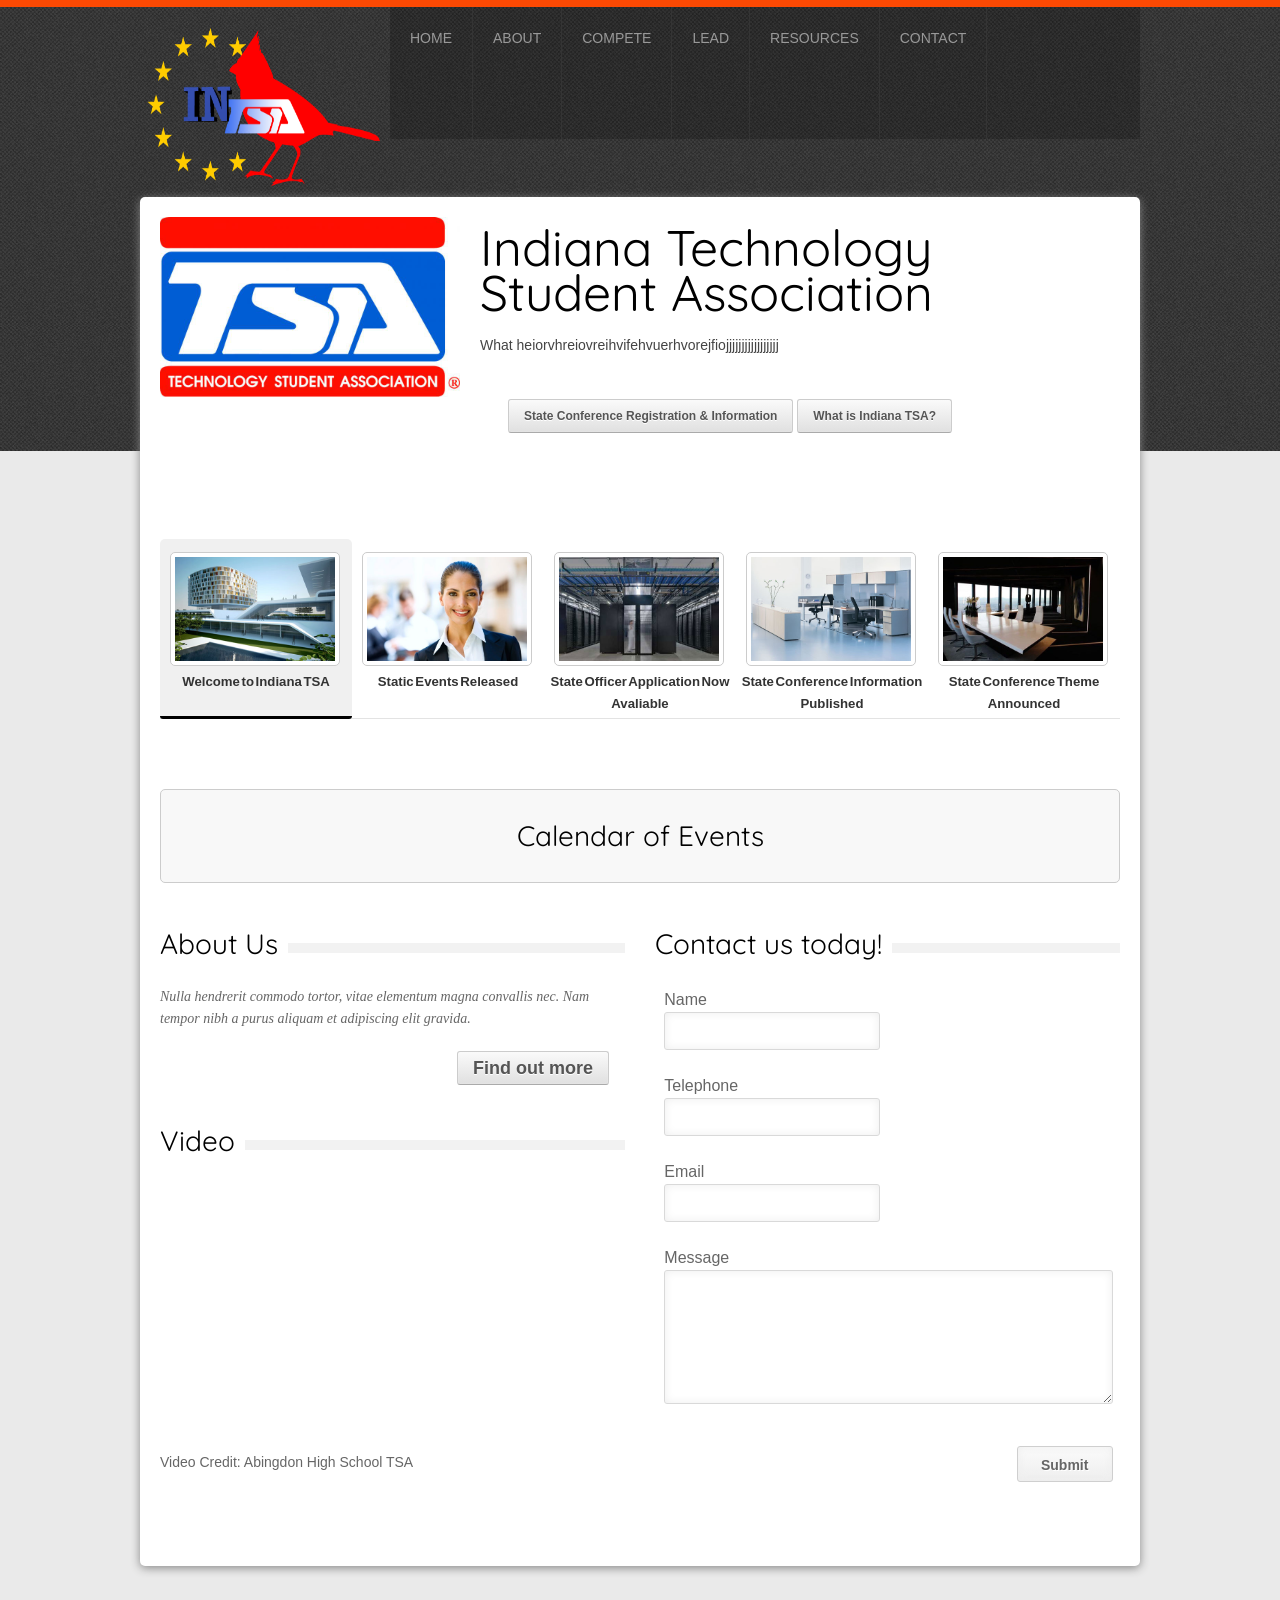
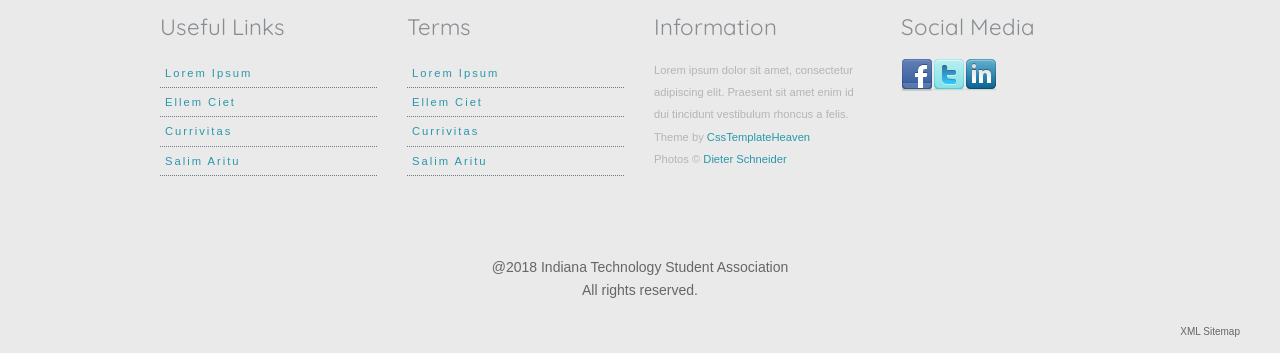
==== index.html @ 18008f8f "Test" ====
<!DOCTYPE HTML>
<head>
<title>Indiana TSA | Home</title>
<meta charset="utf-8">
<!-- Google Fonts -->
<link href='http://fonts.googleapis.com/css?family=Quicksand' rel='stylesheet' type='text/css'>
<!-- CSS Files -->
<link rel="stylesheet" type="text/css" media="screen" href="style.css">
<link rel="stylesheet" type="text/css" media="screen" href="menu/css/simple_menu.css">
<!-- Contact Form -->
<link href="contact_form/css/style.css" media="screen" rel="stylesheet" type="text/css">
<!-- JS Files -->
<script src="js/jquery.tools.min.js"></script>
<script>
$(function () {
    $("#prod_nav ul").tabs("#panes > div", {
        effect: 'fade',
        fadeOutSpeed: 400
    });
});
</script>
<script>
$(document).ready(function () {
    $(".pane-list li").click(function () {
        window.location = $(this).find("a").attr("href");
        return false;
    });

});
</script>
</head>
<body>
<div class="header">
  <div id="site_title"><a href="index.html"><img src="img/Cardinal_Indiana_TSAlogo.png" alt="" width="200" height="160" id="Logo"></a></div>
  <!-- Main Menu -->
  <ol id="menu">
    <li class="active_menu_item"><a href="index.html">Home</a>
      <!-- sub menu -->
      <ol>
        <li><a href="nivo.html">Latest News</a></li>
        <li><a href="ei-slider.html">Calendar of Events</a></li>
      </ol>
    </li>
    <!-- END sub menu -->
    <li><a href="#">About</a>
      <!-- sub menu -->
      <ol>
        <li><a href="magazine.html">What is TSA?</a></li>
        <li><a href="blog.html">How do I join TSA?</a></li>
      </ol>
    </li>
    <!-- END sub menu -->
  
	   <li><a href="#">Compete</a>
      <!-- sub menu -->
      <ol>
        <li><a href="magazine.html">Conference Information</a></li>
		<li><a href="columns.html">Registration</a></li>
        <li><a href="blog.html">Competitve Events</a></li>
        <li><a href="full-width.html">Dress Code</a></li>
        <li><a href="columns.html">Static Event Portal</a></li>
	    <li><a href="columns.html">Fall Rally</a></li>
      </ol>
    </li>
    <li><a href="#">Lead</a>
      <!-- sub menu -->
      <ol>
        <li><a href="gallery-simple.html">State Officer Team</a></li>
        <li><a href="portfolio.html">Leadership Initiatives</a></li>
        <li><a href="gallery-fader.html">Become an Officer</a></li>
      </ol>
    </li>
    <!-- END sub menu -->
	    <li><a href="contact.html">Resources</a></li>
    <li><a href="contact.html">Contact</a></li>
  </ol>
</div>
<!-- END header -->
<div id="container">
  <!-- tab panes -->
  <div id="prod_wrapper">
    <div id="panes">
      <div> <img src="img/Regular_TSA.jpg" alt="" width="300">
        <h2 id="maintitle">Indiana Technology<br> <br> Student Association </h2>
        <p>What heiorvhreiovreihvifehvuerhvorejfiojjjjjjjjjjjjjjjjj </p>
		 <br>
        <p style="text-align:center; margin-left:195px;"><a href="#" class="button">State Conference Registration & Information</a> <a href="#" class="button">What is Indiana TSA?</a></p>

		  
      </div>
      <div> <img src="img/demo/2.jpg" alt="">
        <h2>Meet Our Team</h2>
        <p>Nulla hendrerit commodo tortor, vitae elementum magna convallis nec. Nam tempor nibh a purus aliquam et adipiscing elit gravida. Ut vitae nunc a libero volutpat gravida. Nullam egestas mi sit amet dui scelerisque eu laoreet nisi ultrices. Ut vitae nunc a libero volutpat gravida. Nam tempor nibh a purus aliquam. </p>
        <p style="text-align:right; margin-right: 16px"><a href="#" class="button">More Info</a> <a href="#" class="button">Buy Now</a></p>
      </div>
      <div> <img src="img/demo/3.jpg" alt="">
        <h2>Mauris elementum</h2>
        <p>Nulla hendrerit commodo tortor, vitae elementum magna convallis nec. Nam tempor nibh a purus aliquam et adipiscing elit gravida. Ut vitae nunc a libero volutpat gravida. Nullam egestas mi sit amet dui scelerisque eu laoreet nisi ultrices. Ut vitae nunc a libero volutpat gravida. Nam tempor nibh a purus aliquam. </p>
        <p style="text-align:right; margin-right: 16px"><a href="#" class="button">More Info</a> <a href="#" class="button">Buy Now</a></p>
      </div>
      <div> <img src="img/demo/4.jpg" alt="">
        <h2>Nam tempor nibh</h2>
        <p>Nulla hendrerit commodo tortor, vitae elementum magna convallis nec. Nam tempor nibh a purus aliquam et adipiscing elit gravida. Ut vitae nunc a libero volutpat gravida. Nullam egestas mi sit amet dui scelerisque eu laoreet nisi ultrices. Ut vitae nunc a libero volutpat gravida. Nam tempor nibh a purus aliquam. </p>
        <p style="text-align:right; margin-right: 16px"><a href="#" class="button">More Info</a> <a href="#" class="button">Buy Now</a></p>
      </div>
      <div> <img src="img/demo/5.jpg" alt="">
        <h2>Supercar</h2>
        <p>Nulla hendrerit commodo tortor, vitae elementum magna convallis nec. Nam tempor nibh a purus aliquam et adipiscing elit gravida. Ut vitae nunc a libero volutpat gravida. Nullam egestas mi sit amet dui scelerisque eu laoreet nisi ultrices. Ut vitae nunc a libero volutpat gravida. Nam tempor nibh a purus aliquam. </p>
        <p style="text-align:right; margin-right: 16px"><a href="#" class="button">More Info</a> <a href="#" class="button">Buy Now</a></p>
      </div>
    </div>
    <!-- END tab panes -->
    <br clear="all">
    <!-- navigator -->
    <div id="prod_nav">
      <ul>
        <li><a href="#"><img src="img/demo/1.jpg" width="160" alt=""><strong>Welcome to Indiana TSA</strong> </a></li>
        <li><a href="#"><img src="img/demo/2.jpg" width="160" alt=""><strong>Static Events Released</strong> </a></li>
        <li><a href="#"><img src="img/demo/3.jpg" width="160" alt=""><strong>State Officer Application Now Avaliable</strong> </a></li>
        <li><a href="#"><img src="img/demo/4.jpg" width="160" alt=""><strong>State Conference Information Published</strong> </a></li>
        <li><a href="#"><img src="img/demo/5.jpg" width="160" alt=""><strong>State Conference Theme Announced</strong> </a></li>
      </ul>
    </div>
    <!-- END navigator -->
  </div>
  <!-- END prod wrapper -->
  <div style="clear:both"></div>
<div style="clear:both"></div>
  <div class="box_highlight" style="margin-top:40px">
    <h2 style="text-align:center">Calendar of Events</h2>
  </div>
	
	<!-- Acordian --> 
	
  <div class="one-half">
    <div class="heading_bg">
      <h2>About Us</h2>
    </div>
    <blockquote>Nulla hendrerit commodo tortor, vitae elementum magna convallis nec. Nam tempor nibh a purus aliquam et adipiscing elit gravida. </blockquote>
    <p style="text-align:right; margin-right: 16px; margin-bottom: 15px"><a href="#" class="button" style="font-size: 18px">Find out more</a></p>
    <div class="heading_bg">
      <h2>Video</h2>
    </div>
    <iframe width="465" height="262" src="https://www.youtube.com/embed/wPaNUiWEIts?rel=0" frameborder="0" allow="autoplay; encrypted-media" allowfullscreen></iframe>
	  <p>Video Credit: Abingdon High School TSA</p>
  </div>
  <div class="one-half last">
    <div class="heading_bg">
      <h2>Contact us today!</h2>
    </div>
    <form action="#" class="TTWForm" method="post">
      <div id="field1-container" class="field f_50">
        <label for="field1">Name</label>
        <input name="name" id="field1" type="text">
      </div>
      <div id="field2-container" class="field f_50">
        <label for="field2">Telephone</label>
        <input name="tel" id="field2" type="text">
      </div>
      <div id="field5-container" class="field f_50">
        <label for="field5">Email</label>
        <input name="email" id="field5" type="email">
      </div>
      <div id="field4-container" class="field f_100">
        <label for="field4">Message</label>
        <textarea rows="5" cols="20" name="message" id="field4"></textarea>
      </div>
      <div id="form-submit" class="field f_100 clearfix submit">
        <input value="Submit" type="submit">
      </div>
    </form>
  </div>
  <div style="clear:both; height: 40px"></div>
</div>
<!-- END container -->
<div id="footer">
  <!-- First Column -->
  <div class="one-fourth">
    <h3>Useful Links</h3>
    <ul class="footer_links">
      <li><a href="#">Lorem Ipsum</a></li>
      <li><a href="#">Ellem Ciet</a></li>
      <li><a href="#">Currivitas</a></li>
      <li><a href="#">Salim Aritu</a></li>
    </ul>
  </div>
  <!-- Second Column -->
  <div class="one-fourth">
    <h3>Terms</h3>
    <ul class="footer_links">
      <li><a href="#">Lorem Ipsum</a></li>
      <li><a href="#">Ellem Ciet</a></li>
      <li><a href="#">Currivitas</a></li>
      <li><a href="#">Salim Aritu</a></li>
    </ul>
  </div>
  <!-- Third Column -->
  <div class="one-fourth">
    <h3>Information</h3>
    Lorem ipsum dolor sit amet, consectetur adipiscing elit. Praesent sit amet enim id dui tincidunt vestibulum rhoncus a felis.
    <div id="social_icons"> Theme by <a href="http://www.csstemplateheaven.com">CssTemplateHeaven</a><br>
      Photos © <a href="http://dieterschneider.net">Dieter Schneider</a> </div>
  </div>
  <!-- Fourth Column -->
  <div class="one-fourth last">
    <h3>Social Media</h3>
    <img src="img/icon_fb.png" alt=""><img src="img/icon_twitter.png" alt=""><img src="img/icon_in.png" alt=""> </div>
  <div style="clear:both"></div>
</div>
<div> 
	<p style="text-align:center">@2018 Indiana Technology Student Association <br>All rights reserved.</p>
	<p style="font-size:10px; float:right; padding-right:40px;">XML Sitemap</p>
</div>
<div class="end-of-footer">
	 
</div>
<!-- END footer -->
</body>
</html>
---- style.css ----
@charset /* Reset defaults (no need to edit)*/ "utf-8";html,body,div,span,applet,object,iframe,h1,h2,h3,h4,h5,h6,p,blockquote,pre,a,abbr,acronym,address,big,cite,code,del,dfn,em,font,img,ins,kbd,q,s,samp,small,strike,strong,sub,sup,tt,var,dl,dt,dd,ol,ul,li,fieldset,form,label,legend,table,caption,tbody,tfoot,thead,tr,th,td{margin:0;padding:0;border:0;outline:0;font-weight:inherit;font-style:inherit;font-family:inherit;vertical-align:baseline}:focus{outline:0}ol,ul,li{list-style-type:none}table{border-collapse:separate;border-spacing:0}caption,th,td{text-align:left;font-weight:400}
/* End Reset defaults (no need to edit above this line)*/

/*Import Custom Styles */

/**************************** Site Structure *****************************/

html {
	font-size: 100%;
}


body {	font-family: Arial, Helvetica, sans-serif;
		font-size: .875em;
	    line-height: 1.6em;
		border-top: 7px solid #fc4903;
		background: #eaeaea url(img/body_bg.png) repeat-x;
		color: #666;
}
 
#container {
	font-size: 1em;
	width:960px;
	background: #FFF;
	box-shadow: 0px 2px 10px #888888;
	border-radius: 5px;
	/* 
	border-top-left-radius: 5px;
	border-top-right-radius: 5px;
	*/
	padding: 20px;
	margin: auto;
	position: relative;
	clear: both
}

.header {
	width: 1000px;
	margin: auto;
}

#site_title {float: left; padding-top: 20px; padding-left:0px}
#site_title img {float: left}

#social_icons {

}

.wrap-articles {margin-left: -30px;}

.post-box {width: 388px; background: #f0f0f0; float: left; border: 1px solid #CCC;
           position: relative;
			border-radius: 5px; 
			-webkit-border-radius: 5px; 
			box-shadow: 5px 5px 5px #888888;
			height: 200px; 
			padding: 10px 22px; 
			margin: 0 0 30px 30px
}

.tab_article {margin: 20px 0; clear:both}

.tab_article img {float: left; width: 50px; height: 50px; margin-right: 12px}

.tab_article p {overflow: hidden; padding: 0; font-size: .9em; line-height:normal; font-style: italic}

.tab_article h3 {height: 30px}

.sidebar_right {float: right; width:300px}


#footer { font-size: .8em;
		  width: 960px;
		  margin: 0 auto 20px;
		  padding: 30px 20px 50px; 
		  clear: both; 
		  color: #b2b5b9;

}



/**************************** Typography *****************************/


.no_display {display: none;}

h1, h2, h3, h4 { font-family: 'Quicksand', sans-serif; } 

h1 {font-size: 34px;  padding: 20px 0; color: #000 }

h2, h3 {margin: 20px 0; color: #000; font-weight: normal; text-transform:normal}

h2 {font-size: 2em}

h3 {font-size: 2em}

h4 {font-size: 1.2em; font-weight: 700}

.heading_bg {background: url(img/heading_bg.png) repeat-x 0 30px }

.heading_bg h1, 
.heading_bg h2, 
.heading_bg h3, 
.heading_bg h4 {background: #FFF; padding-right: 10px; display: inline-block}

#footer h3 {color: #888d92}


p {
	padding: 10px 0;
	font-size: 1em;
}

.post_meta {padding-bottom: 5px 3px}

.post_meta li {display: inline-block; font-family:Georgia, "Times New Roman", Times, serif; font-style:italic; font-size: 12px; height: 16px; line-height:16px; padding-left: 22px; margin-right: 15px}

.post_meta_admin {background: url("img/sprite.png") no-repeat 0 -64px}
.post_meta_date{background: url("img/sprite.png") no-repeat 0 -80px}
.post_meta_comments{background: url("img/sprite.png") no-repeat 0 0}

.excerpt {font-size: 1.4em; border-top: 1px dotted #999; border-bottom: 1px dotted #999; padding: 30px;}


small {font-family: Georgia, "Times New Roman", Times, serif; color: #999}

strong {font-weight: bold; font-size: 1.2em}

em {font-style: italic;}

a {color: #2997AB; text-decoration: none}


#container ul li {list-style:none}
#container ol li {list-style: none}

blockquote {font-family:Georgia, "Times New Roman", Times, serif; font-style: italic; margin: 10px 0}

/* Lists *

dt {font-size: 1.4em;}
dd {margin-bottom: 30px; font-size: 1em; color: gray; border-bottom: 1px dotted gray; padding-bottom: 30px;}

/**************************** Tables *****************************/

table {
	background:#eaeaea;
	font-family: Arial, Helvetica, sans-serif;
	width: 100%;
	font-size: 12px;
	margin:20px 0;
	border-collapse: separate;
	border:#ccc 1px solid;
	-moz-border-radius:5px;
	-webkit-border-radius:5px;
	border-radius:5px;
	-moz-box-shadow:0 3px 6px rgba(0, 0, 0, 0.4);
	box-shadow:0 3px 6px rgba(0, 0, 0, 0.4)
}
	
table th {padding:14px 20px; text-transform:uppercase; font-weight: bold}

table td {
   background-image: -moz-linear-gradient(top, #fafafa, #E0E0E0);
   background-image: -webkit-gradient(linear, 0% 0%, 0% 100%, from(#fafafa), to(#E0E0E0));
   background-image: -webkit-linear-gradient(top, #fafafa, #E0E0E0); 
   background-image: -ms-linear-gradient(top, #fafafa, #E0E0E0);
   background-image: -o-linear-gradient(top, #fafafa, #E0E0E0);
   filter: progid:DXImageTransform.Microsoft.gradient(startColorstr='#fafafa', endColorstr='#E0E0E0');
   padding: 14px 20px
}

.featured-column {}


table tr:last-child td:first-child {
	-moz-border-radius-bottomleft: 5px;
	-webkit-border-bottom-left-radius: 5px;
	border-bottom-left-radius: 5px}
	
table tr:last-child td:last-child {
	-moz-border-radius-bottomright: 5px;
	-webkit-border-bottom-right-radius:5px;
	border-bottom-right-radius: 5px}

/**************************** Forms *****************************/




/**************************** Gallery *****************************/

#gallery {

	margin-left: -13px;
	overflow: auto;
	padding-bottom: 18px;
	position:static;
}

.float_left {
	float: left;
	background: #1A1A1A;
	height: 170px;
	width: 175px;
	border: 1px solid #CCC;
	box-shadow: 3px 3px 3px #e3e3e3;
	margin: 0px 0px 13px 13px;
	padding-top: 9px;
	text-align: center;
}

.center {margin: auto;}

#no_gallery_found {width: 798; padding: 50px; margin: auto; background: red; border: 10px solid white}



#navcontainer_gallery
{
padding-left: 0;
margin-left: 0;
background: #1d232c;
color: White;
float: left;
width: 100%;
font-family: arial, helvetica, sans-serif;
}

#navcontainer_gallery li
{
display: inline;
padding: .5em 1em;
background: #0404040;
color: White;
text-decoration: none;
float: left;
border-right: 1px solid #101010;
}

#navcontainer_gallery li a
{

color: White;
text-decoration: none;
}

#navcontainer_gallery ul li a:hover
{
background-color: #369;
color: #fff;
}

/************************** Dim Lights **************************************/

        #movie {position:relative; z-index:102;}
		
        #description { float:left; width:320px;border:solid 1px #dcdcdc; padding: 10px 20px;}
		
        #command { position:relative; height:0px; display:block; margin: 0 0 0 0;}
		
        .lightSwitcher {position:absolute; z-index:999; top: -13px; left: -12px; 					

		display: block;
		padding: 0 4px;
		width: auto; /* IE 7 input button fix */
		overflow: visible; /* IE7 input button fix */
		text-decoration: none;
		outline: none; 
		cursor: pointer;
		
		font-size: 8px;
		text-transform: uppercase;
		
		-webkit-border-radius: 3px;
		-moz-border-radius: 3px;
		border-radius: 3px;
		border: 1px solid #adadad;
		
		color: #000000; 
		background: #ffffff 0 0 no-repeat;  
		text-shadow: 1px 1px 0 rgba(255,255,255,0.8);
		background: -moz-linear-gradient(top, #ffffff 0%, #f1f1f1 50%, #e1e1e1 51%, #f6f6f6 100%); 
		background: -webkit-gradient(linear, left top, left bottom, color-stop(0%,#ffffff), color-stop(50%,#f1f1f1), color-stop(51%,#e1e1e1), color-stop(100%,#f6f6f6)); 
}
						
        .lightSwitcher:hover {text-decoration:none;}
		
        #shadow {background: rgb(0, 0, 0) ; opacity: 0.9; position:absolute; left:0; top:0; width:100%; z-index:100;}
		
        .turnedOff {
				  display: block;
				  padding: 0 4px;
				  width: auto; /* IE 7 input button fix */
				  overflow: visible; /* IE7 input button fix */
				  text-decoration: none;
				  outline: none; 
				  cursor: pointer;
				  
				  font-size: 8px;
				  
				  -webkit-border-radius: 3px;
				  -moz-border-radius: 3px;
				  border-radius: 3px;

				  text-shadow: 1px 1px 0 rgba(0,0,0,0.7);
				  border: 1px solid #000000;
				  color: #EAEAEA;
				  background: #000000 url(img/grad-black.svg) 0 0 no-repeat;
				  
				  background: -moz-linear-gradient(top, #878787 0%, #515151 50%, #000000 51%, #131313 100%); 
				  background: -webkit-gradient(linear, left top, left bottom, color-stop(0%,#878787), color-stop(50%,#515151), color-stop(51%,#000000), color-stop(100%,#131313));
}
		
	    #clickHere {position:absolute; top: -25px; left:130px;}



/**************************************************************************************/
/*------------------------------------- Buttons -------------------------------------*/
/************************************************************************************/

.button {
    -moz-border-bottom-colors: none;
    -moz-border-image: none;
    -moz-border-left-colors: none;
    -moz-border-right-colors: none;
    -moz-border-top-colors: none;
    
    border-color: #CCCCCC #CCCCCC #AAAAAA;
    border-radius: 3px 3px 3px 3px;
    border-style: solid;
    border-width: 1px;
    box-shadow: 0 0 1px #FFFFFF inset;
    color: #555555;
    font-weight: bold;
	text-decoration: none;
    padding: 5px 15px;
	font-size: 12px;
	display: inline-block;
    text-shadow: 0 0 0 transparent, 0 1px 0 #FFFFFF;
	
   background-image: -moz-linear-gradient(top, #fafafa, #E0E0E0);
   background-image: -webkit-gradient(linear, 0% 0%, 0% 100%, from(#fafafa), to(#E0E0E0));
   background-image: -webkit-linear-gradient(top, #fafafa, #E0E0E0); 
   background-image: -ms-linear-gradient(top, #fafafa, #E0E0E0);
   background-image: -o-linear-gradient(top, #fafafa, #E0E0E0);
   filter: progid:DXImageTransform.Microsoft.gradient(startColorstr='#fafafa', endColorstr='#E0E0E0')
}

.button:hover {  
  -webkit-box-shadow: 0 0 6px #cccccc;
  -moz-box-shadow: 0 0 6px #cccccc;
   box-shadow: 0 0 6px #cccccc;
       background-image: -moz-linear-gradient(top, #E0E0E0, #fafafa);
	   background-image: -webkit-gradient(linear, 0% 0%, 0% 100%, from(#E0E0E0), to(#fafafa));
	   background-image: -webkit-linear-gradient(top, #E0E0E0, #fafafa); 
	   background-image: -ms-linear-gradient(top, #E0E0E0, #fafafa);
	   background-image: -o-linear-gradient(top, #E0E0E0, #fafafa);
	   filter: progid:DXImageTransform.Microsoft.gradient(startColorstr='#E0E0E0', endColorstr='#fafafa')
   }

/* button small */
 
.button_small {
    -moz-border-bottom-colors: none;
    -moz-border-image: none;
    -moz-border-left-colors: none;
    -moz-border-right-colors: none;
    -moz-border-top-colors: none;
    
    border-color: #CCCCCC #CCCCCC #AAAAAA;
    border-radius: 3px 3px 3px 3px;
    border-style: solid;
    border-width: 1px;
    box-shadow: 0 0 1px #FFFFFF inset;
    color: #555555;
    font-weight: bold;
	text-decoration: none;
    padding: 1px 5px;
	font-size: 11px;
	display: inline-block;
    text-shadow: 0 0 0 transparent, 0 1px 0 #FFFFFF;
	
   background-image: -moz-linear-gradient(top, #fafafa, #E0E0E0);
   background-image: -webkit-gradient(linear, 0% 0%, 0% 100%, from(#fafafa), to(#E0E0E0));
   background-image: -webkit-linear-gradient(top, #fafafa, #E0E0E0); 
   background-image: -ms-linear-gradient(top, #fafafa, #E0E0E0);
   background-image: -o-linear-gradient(top, #fafafa, #E0E0E0);
   filter: progid:DXImageTransform.Microsoft.gradient(startColorstr='#fafafa', endColorstr='#E0E0E0')
}

.button_small:hover {  
  -webkit-box-shadow: 0 0 6px #cccccc;
  -moz-box-shadow: 0 0 6px #cccccc;
   box-shadow: 0 0 6px #cccccc; }


/**************************************************************************************/
/*-------------------------------------- Acordian ---------------------------------*/
/************************************************************************************/

.accordion {
    font-family:Arial, Helvetica, sans-serif; 
    margin:0 auto;
    font-size:14px;
    border:1px solid #542437;
    border-radius:10px;
    width:900px;
    padding:10px;
    background:#fff;
}
.accordion ul {
    list-style:none;
    margin:0;
    padding:0;    
}
.accordion li {
    margin:0;
    padding:0;
}
.accordion [type=radio], .accordion [type=checkbox] {
    display:none;
}
.accordion label {
    display:block;
    font-size:16px;
    line-height:40px;
    background:#427af4;
    border:1px solid #542437;
    color:#542437;
    text-shadow:1px 1px 1px rgba(255,255,255,0.3);
    font-weight:700;
    cursor:pointer;
    text-transform:uppercase;
    -webkit-transition: all .2s ease-out;
    -moz-transition: all .2s ease-out;
}
.accordion ul li label:hover, .accordion [type=radio]:checked ~ label, .accordion [type=checkbox]:checked ~ label {
    background:#C02942;
    color:#FFF;
    text-shadow:1px 1px 1px rgba(0,0,0,0.5)
}
.accordion .content {
    padding:0 10px;
    overflow:hidden;
    border:1px solid #fff; /* Make the border match the background so it fades in nicely */
    -webkit-transition: all .5s ease-out;
    -moz-transition: all .5s ease-out;
}
.accordion p {
    color:#333;
    margin:0 0 10px;
}
.accordion h3 {
    color:#542437;
    padding:0;
    margin:10px 0;
}

/**************************************************************************************/
/*-------------------------------------- Acordian ---------------------------------*/
/************************************************************************************/

/* Vertical */
.vertical ul li {
    overflow:hidden;
    margin:0 0 1px;
}
.vertical ul li label {
    padding:10px;
}
.vertical [type=radio]:checked ~ label, .vertical [type=checkbox]:checked ~ label {
    border-bottom:0;
}
.vertical ul li label:hover {
    border:1px solid #542437; /* We don't want the border to disappear on hover */
}
.vertical ul li .content {
    height:0px;
    border-top:0;
}
.vertical [type=radio]:checked ~ label ~ .content, .vertical [type=checkbox]:checked ~ label ~ .content {
    height:300px;
    border:1px solid #542437;
}

/**************************************************************************************/
/*-------------------------------------- pagination ---------------------------------*/
/************************************************************************************/



/*these two css classes must remain for ajax navigation 4*/
/*you can change attributes inside them*/
.current, .pages{ /*css for current page*/ background: #F4F4F4; padding: 0px 5px; border-radius: 3px; position:relative;  float:left;  text-align:center; cursor:auto; margin-right:3px; padding-top:1px; }
.pages{/*css for other pages*/ border:none; cursor:pointer; float: left; margin-right: 5px }
.pages:hover, .current{ background-position:0 -16px; font-weight:bold; float:left; margin-right: 5px }
/*end required css for ajax navigation 4*/

.article_box, .article_box2{position:relative; float:left; width:450px; padding: 10px; border:1px solid #aaa; background: url(img/article_bg.png) }
.article_box2, .box_footer{ -moz-border-radius: 5px; -webkit-border-radius: 5px; border-radius: 5px; }

/*loader div when content is loaded from the database*/
.loader_div { position:absolute;  width:100%; left:0;  height:100%; background-color:#000;  z-index:99999;  text-align:center;  padding-top:150px;  font-size:20px; font-weight:bold;	 color:#fff;  filter:alpha(opacity=70); opacity:0.7; -moz-opacity:0.7; visibility:hidden; }

.select{ background-color:#F0F9E8; border:1px solid #7CC53A; font-size:11px; font-family:Tahoma; }
.gray{color:#ccc;}



/**************************************************************************************/
/*------------------------------------- Nivo Slider ---------------------------------*/
/************************************************************************************/


/*NIVO SLIDERS*/

.nivoSlider {
    width:960px;
    height:450px;
	float:left;
	border-top: 0px solid #CCC;
	border-bottom: 1px solid #eaeaea;
}
 .nivoSlider img {
	position:absolute;
	top:0px;
	left:0px;
	display:none;
}
.nivoSlider a {
	border:0;
	display:block;
}
#slider3 .nivo-controlNav {position:absolute;right:10px;bottom:10px;z-index:99;}
#slider3 .nivo-controlNav a {display:block;
	float:left;
	margin:0 0px 0 0;
	background:url(img/nivo-pag.png) top no-repeat;
	width:22px;
	height:22px;
	outline:none;
	text-indent:-9999px;}
#slider3 .nivo-controlNav a.active {	background:url(img/nivo-pag.png) bottom no-repeat;}

.nivo-directionNav a {display:block;width:50px;height:50px;background:url(img/slideshow-nav.png) no-repeat;text-indent:-9999px;border:0;}
a.nivo-nextNav {background:url(img/slide-next-prev.png) right no-repeat;right:5px;}
a.nivo-prevNav {background:url(img/slide-next-prev.png) left no-repeat;left:5px;}
.nivo-caption {text-shadow:none;font-size:12px;}
.nivo-caption a {color:#efe9d1;text-decoration:underline;}
.nivo-caption {text-shadow:none;font-family: Helvetica, Arial, sans-serif;}
 .nivo-caption a { 
    color:#efe9d1;
    text-decoration:underline;
}
#slider3 {
	margin-bottom:30px;
}

/**************************************************************************************/
/*----------------------------------------- Tabs ------------------------------------*/
/************************************************************************************/

.menu_tab { padding: 0; clear: both}
.menu_tab li { display: inline; }
.menu_tab li a { background: #3d4753; padding:5px 10px; float:left; border-right: 1px solid #f5f5f5; border-bottom: none; text-decoration: none; color: #FFF; font-weight: normal;}
.menu_tab li.active a { background: #f5f5f5;color:#272727; }

.tab_content { float: left; clear: both; border-top: none; border-left: none; background: #f5f5f5; padding: 4%; width: 92%; }


/**************************************************************************************/
/*------------------------------------- Grid Homepage -------------------------------*/
/************************************************************************************/


#grid {width:960px; padding: 0 0 30px; height:auto; font-size: 12px; line-height: 18px }

#grid h4 {font-family: Arial, Helvetica, sans-serif; margin: 0; padding: 0}

.item-hover{
	margin:0!important;
	padding:0!important;
	height:150px;
	}
#grid .portfolio-thumbnail{
	position:absolute;
	left: 0px;
	top: 0px;
	display:none;
	height:100%;
	background: #000;
	text-align: left;
	cursor:pointer;	
}
#grid .thumb-text{
	padding:10px;
}
#grid .portfolio-thumbnail h4{color:#f26c4f;}
#grid .portfolio-thumbnail p{color:#FFF;}
#grid .one-half,#grid .one-third,#grid .one-fourth,#grid .one-fifth {
	margin-right:2px;	
	margin-top:2px;	
	margin-bottom:0!important;	
	margin-left:0!important;
	}
#grid .one-half {
	width:478px;
	float:left;	
	position: relative;
}
#grid .one-third {
	width:318px;
	float:left;	
	position: relative;
}
#grid .one-fourth {
	width:238px;
	float:left;	
	position: relative;
}

#grid .one-fifth {
	width:118px;
	float:left;
	position: relative;
}
#grid .last-grid{margin-right:0px;}


/**************************************************************************************/
/*--------------------------------------- Columns -----------------------------------*/
/************************************************************************************/


.left {
	float:left;
}
.right {
	float:right;
}
.one, .one-half, .two-third, .one-third, .one-fourth, .one-fifth, .one-sixth ,.inner-content, .one-third-big { 
	float:left; 
}
.one-half, .two-third, .one-third, .one-fourth, .one-fifth, .one-sixth, .inner-content,.one-third-big  {
	margin-right: 30px;
}
.one {
	width:960px;
}
.one-half {
	width:465px;
}
.two-third {
	width:630px;
}
.one-third  {
	width:300px;
}
.inner-content  {
	width:712px;
}
.one-third-big{ width:340px;}
.one-fourth {
	width:217px;
}
.one-fifth {
	width:168px;
}
.one-sixth {
	width:135px;
}
.last { 
	margin-right: 0px!important;
}

/* boxes */

.box_highlight {background: #f8f8f8; padding: 15px; margin: 30px 0; border: 1px solid #CCC; border-radius: 5px; clear: both}

/*-----------------------------------------------*/
/*-------------    Product Viewer  -------------*/
/*---------------------------------------------*/

/* navigation */

#prod_wrapper {border-bottom: 1px solid #e3e3e3; height: 501px; margin-bottom: 30px; padding: 0}

#prod_nav {
	height:156px;	
	width:960px;
	margin: auto
}

#prod_nav ul {	
	width:960px;
	margin:0 auto;	
}

#prod_nav li {	
	float:left;
	width:192px;
	list-style-type:none;
	text-align:center;
}

#prod_nav a {
	color:#333333;
	display:block;
	padding:10px 0 45px;
	position:relative;
	word-spacing:-2px;
	font-size:11px;		
	height:122px;
	text-decoration:none;
}	

#prod_nav a.current {
	background: #f0f0f0;
	border-top-left-radius: 5px;
	border-top-right-radius: 5px;
	float: none;
	margin:0;
	border-bottom: 3px solid #000
}

#prod_nav img {
	background-color:#fff;
	border:1px solid #ccc;
	border-radius: 5px;
	margin:3px 0 5px 10px;
	padding:4px;		
	display:block;
}

#prod_nav strong {
	display:block;		
}

/* panes */
#panes {
	background:#fff;
	width: 960px;
	margin: auto;
	height:300px;
	margin-bottom:-20px;
	padding-bottom:20px;
	
	/* must be relative so the individual panes can be absolutely positioned */
	position:relative;
}


#panes div {
	display:none;		
	position:absolute;
	top: 0px;
	left: 0px;
	font-size:14px;
	color:#444;	
	width:945px;
	padding-right: 15px
}

#panes img {
	float:left;
	margin-right:20px;		
}

#panes p.more {
	color:#000;
	font-weight:bold;
}

#panes h5 {
	margin:0 0 10px 0;
	font-size:22px;
	font-weight:normal;
	display: inline-block
}

#maintitle { 
	font-size: 50px;
}
.overlay {
	display:none;
	width:500px;
	padding:20px;
	background-color:#ddd;
}



/* ei slider */


.ei-slider{
	position: relative;
	width: 100%;
	max-width: 1920px;
	border-bottom: 1px solid #EAEAEA;
	height: 400px;
	margin: 0 auto;
}
.ei-slider-loading{
	width: 100%;
	height: 100%;
	position: absolute;
	top: 0px;
	left: 0px;
	z-index:999;
	background: rgba(0,0,0,0.9);
	color: #fff;
	text-align: center;
	line-height: 400px;
}
.ei-slider-large{
	height: 100%;
	width: 100%;
	position:relative;
	overflow: hidden;
}
.ei-slider-large li{
	position: absolute;
	top: 0px;
	left: 0px;
	overflow: hidden;
	height: 100%;
	width: 100%;
}
.ei-slider-large li img{
	width: 100%;
}
.ei-title{
	position: absolute;
	right: 50%;
	margin-right: 13%;
	top: 30%;
}
.ei-title h2, .ei-title h3{
	text-align: right;
}
.ei-title h2{
	font-size: 40px;
	line-height: 50px;
	font-family: 'Playfair Display', serif;
	font-style: italic;
	color: #b5b5b5;
}
.ei-title h3{
	font-size: 70px;
	line-height: 70px;
	font-family: 'Open Sans Condensed', sans-serif;
	text-transform: uppercase;
	color: #000;
}
.ei-slider-thumbs{
	height: 7px;
	width: 960px;
	margin: 0 auto;
	position: relative;
}
.ei-slider-thumbs li{
	position: relative;
	float: left;
	height: 100%;
}
.ei-slider-thumbs li.ei-slider-element{
	top: 0px;
	left: 0px;
	position: absolute;
	height: 100%;
	z-index: 10;
	text-indent: -9000px;
	background: #000;
}
.ei-slider-thumbs li a{
	display: block;
	text-indent: -9000px;
	background: #eaeaea;
	width: 100%;
	height: 100%;
	cursor: pointer;
	-webkit-box-shadow: 
        0px 1px 1px 0px rgba(0,0,0,0.3), 
        0px 1px 0px 1px rgba(255,255,255,0.5);
	-moz-box-shadow: 
        0px 1px 1px 0px rgba(0,0,0,0.3), 
        0px 1px 0px 1px rgba(255,255,255,0.5);
	box-shadow: 
        0px 1px 1px 0px rgba(0,0,0,0.3), 
        0px 1px 0px 1px rgba(255,255,255,0.5);
	-webkit-transition: background 0.2s ease;
    -moz-transition: background 0.2s ease;
    -o-transition: background 0.2s ease;
    -ms-transition: background 0.2s ease;
    transition: background 0.2s ease;
}
.ei-slider-thumbs li a:hover{
	background-color: #f0f0f0;
}
.ei-slider-thumbs li img{
	position: absolute;
	bottom: 50px;
	opacity: 0;
	z-index: 999;
	max-width: 100%;
	-webkit-transition: all 0.4s ease;
    -moz-transition: all 0.4s ease;
    -o-transition: all 0.4s ease;
    -ms-transition: all 0.4s ease;
    transition: all 0.4s ease;
	-webkit-box-reflect: 
        below 0px -webkit-gradient(
            linear, 
            left top, 
            left bottom, 
            from(transparent), 
            color-stop(50%, transparent), 
            to(rgba(255,255,255,0.3))
            );
	-ms-filter: "progid:DXImageTransform.Microsoft.Alpha(Opacity=0)";
}
.ei-slider-thumbs li:hover img{
	opacity: 1;
	bottom: 13px;
	-ms-filter: "progid:DXImageTransform.Microsoft.Alpha(Opacity=100)";
}
@media screen and (max-width: 830px) {
	.ei-title{
		position: absolute;
		right: 0px;
		margin-right: 0px;
		width: 100%;
		text-align: center;
		top: auto;
		bottom: 10px;
		background: #fff;
		background: rgba(255,255,255,0.9);
		padding: 5px 0;
	}
	.ei-title h2, .ei-title h3{
		text-align: center;
	}
	.ei-title h2{
		font-size: 20px;
		line-height: 24px;
	}
	.ei-title h3{
		font-size: 30px;
		line-height: 40px;
	}
}



/*-------------------------------------------------------------------------------------------------*/
					/*09 - PORTFOLIO*/
/*-------------------------------------------------------------------------------------------------*/	
.portfolio-item-preview {
	display:block;
	background:url(../images/bg-fade.png) no-repeat center center;
	

}
.portfolio-img{}
.bordered-img {
	border:5px solid #f8f8f8;
}
.pretty-box{
	background-color:#f8f8f8;
	background:-moz-linear-gradient(center bottom , #f8f8f8 0px, #FFF 100%) repeat scroll 0 0 transparent;
	background:-webkit-gradient(linear,left bottom,left top, color-stop(0, #f8f8f8),color-stop(1, #FFF));
	border:1px solid #ebebeb !important;
	padding:4px;
}
.pretty-box:hover {	
	border:1px solid #556074 !important;
	-moz-box-shadow:0 0px 3px #e7e7e7;
	box-shadow: 0 0px 3px #e7e7e7;
	-webkit-box-shadow: 0 0px 3px #e7e7e7;
	-o-box-shadow: 0 1px 3px #e7e7e7;
}
#portfolio {
	width: 960px;
	margin: auto;
}

#portfolio p {padding:0; margin-bottom: 5px}

.portfolio-container ul li a.hide {
	display: none;
}
.portfolio-container {
	padding: 0px;
	display: block;
	width: 990px;
	float: left;
	height:auto;
	margin-top: 0px;
	margin-left: 0px;
	margin-bottom: 0px;
	margin-right: -30px;
}
.portfolio-container ul {
	list-style-type: none;
	margin: 0px;
	padding-left: 0px;
	padding-top:10px;
}

.portfolio-container ul li {list-style-type: none }

/***************************************************
		  FILTERABLE   PORTFOLIO 
***************************************************/
#filterable  {
	display: inline;
	float: right;
	margin-bottom: 20px;
	margin-right:20px;

}
#filterable li {
	float: left;
	margin-left: 25px;
	
}
#filterable li a {
	display: block;

}

.filterable_current a {
	color: #8e1a00;

}
#filterable li h5{
	float: left;
	margin-top: 0px;
	
}
/*-------------------------------------------------------------------------------------------------*/
		/*PORTFOLIO DETAILS NAVIGATION*/
/*-------------------------------------------------------------------------------------------------*/
.portfolio-details-nav{float:right;width:100%;margin-bottom:15px;}
#prev,#next {
	display:block;
	float:right;
	padding:4px 9px;
	margin-right:5px;
	border:1px solid #d7d7d7;
	background-color:#ffffff;	
}
#prev:hover,#next:hover {
	background-color:#F7F7F7;
}
#prev a:hover,#next a:hover {
	text-decoration:none!important;
}

/*-------------------------------------------------------------------------------------------------*/
		/* pretty photo */
/*-------------------------------------------------------------------------------------------------*/

div.pp_default .pp_top,div.pp_default .pp_top .pp_middle,div.pp_default .pp_top .pp_left,div.pp_default .pp_top .pp_right,div.pp_default .pp_bottom,div.pp_default .pp_bottom .pp_left,div.pp_default .pp_bottom .pp_middle,div.pp_default .pp_bottom .pp_right{height:13px}
div.pp_default .pp_top .pp_left{background:url(img/prettyPhoto/default/sprite.png) -78px -93px no-repeat}
div.pp_default .pp_top .pp_middle{background:url(img/prettyPhoto/default/sprite_x.png) top left repeat-x}
div.pp_default .pp_top .pp_right{background:url(img/prettyPhoto/default/sprite.png) -112px -93px no-repeat}
div.pp_default .pp_content .ppt{color:#f8f8f8}
div.pp_default .pp_content_container .pp_left{background:url(img/prettyPhoto/default/sprite_y.png) -7px 0 repeat-y;padding-left:13px}
div.pp_default .pp_content_container .pp_right{background:url(img/prettyPhoto/default/sprite_y.png) top right repeat-y;padding-right:13px}
div.pp_default .pp_next:hover{background:url(img/prettyPhoto/default/sprite_next.png) center right no-repeat;cursor:pointer}
div.pp_default .pp_previous:hover{background:url(img/prettyPhoto/default/sprite_prev.png) center left no-repeat;cursor:pointer}
div.pp_default .pp_expand{background:url(img/prettyPhoto/default/sprite.png) 0 -29px no-repeat;cursor:pointer;height:28px;width:28px}
div.pp_default .pp_expand:hover{background:url(img/prettyPhoto/default/sprite.png) 0 -56px no-repeat;cursor:pointer}
div.pp_default .pp_contract{background:url(img/prettyPhoto/default/sprite.png) 0 -84px no-repeat;cursor:pointer;height:28px;width:28px}
div.pp_default .pp_contract:hover{background:url(img/prettyPhoto/default/sprite.png) 0 -113px no-repeat;cursor:pointer}
div.pp_default .pp_close{background:url(img/prettyPhoto/default/sprite.png) 2px 1px no-repeat;cursor:pointer;height:30px;width:30px}
div.pp_default .pp_gallery ul li a{background:url(img/prettyPhoto/default/default_thumb.png) center center #f8f8f8;border:1px solid #aaa}
div.pp_default .pp_social{margin-top:7px}
div.pp_default .pp_gallery a.pp_arrow_previous,div.pp_default .pp_gallery a.pp_arrow_next{left:auto;position:static}
div.pp_default .pp_nav .pp_play,div.pp_default .pp_nav .pp_pause{background:url(img/prettyPhoto/default/sprite.png) -51px 1px no-repeat;height:30px;width:30px}
div.pp_default .pp_nav .pp_pause{background-position:-51px -29px}
div.pp_default a.pp_arrow_previous,div.pp_default a.pp_arrow_next{background:url(img/prettyPhoto/default/sprite.png) -31px -3px no-repeat;height:20px;margin:4px 0 0;width:20px}
div.pp_default a.pp_arrow_next{background-position:-82px -3px;left:52px}
div.pp_default .pp_content_container .pp_details{margin-top:5px}
div.pp_default .pp_nav{clear:none;height:30px;position:relative;width:110px}
div.pp_default .pp_nav .currentTextHolder{color:#999;font-family:Georgia;font-size:11px;font-style:italic;left:75px;line-height:25px;margin:0;padding:0 0 0 10px;position:absolute;top:2px}
div.pp_default .pp_close:hover,div.pp_default .pp_nav .pp_play:hover,div.pp_default .pp_nav .pp_pause:hover,div.pp_default .pp_arrow_next:hover,div.pp_default .pp_arrow_previous:hover{opacity:0.7}
div.pp_default .pp_description{font-size:11px;font-weight:700;line-height:14px;margin:5px 50px 5px 0}
div.pp_default .pp_bottom .pp_left{background:url(img/prettyPhoto/default/sprite.png) -78px -127px no-repeat}
div.pp_default .pp_bottom .pp_middle{background:url(img/prettyPhoto/default/sprite_x.png) bottom left repeat-x}
div.pp_default .pp_bottom .pp_right{background:url(img/prettyPhoto/default/sprite.png) -112px -127px no-repeat}
div.pp_default .pp_loaderIcon{background:url(img/prettyPhoto/default/loader.gif) center center no-repeat}
div.light_rounded .pp_top .pp_left{background:url(img/prettyPhoto/light_rounded/sprite.png) -88px -53px no-repeat}
div.light_rounded .pp_top .pp_right{background:url(img/prettyPhoto/light_rounded/sprite.png) -110px -53px no-repeat}
div.light_rounded .pp_next:hover{background:url(img/prettyPhoto/light_rounded/btnNext.png) center right no-repeat;cursor:pointer}
div.light_rounded .pp_previous:hover{background:url(img/prettyPhoto/light_rounded/btnPrevious.png) center left no-repeat;cursor:pointer}
div.light_rounded .pp_expand{background:url(img/prettyPhoto/light_rounded/sprite.png) -31px -26px no-repeat;cursor:pointer}
div.light_rounded .pp_expand:hover{background:url(img/prettyPhoto/light_rounded/sprite.png) -31px -47px no-repeat;cursor:pointer}
div.light_rounded .pp_contract{background:url(img/prettyPhoto/light_rounded/sprite.png) 0 -26px no-repeat;cursor:pointer}
div.light_rounded .pp_contract:hover{background:url(img/prettyPhoto/light_rounded/sprite.png) 0 -47px no-repeat;cursor:pointer}
div.light_rounded .pp_close{background:url(img/prettyPhoto/light_rounded/sprite.png) -1px -1px no-repeat;cursor:pointer;height:22px;width:75px}
div.light_rounded .pp_nav .pp_play{background:url(img/prettyPhoto/light_rounded/sprite.png) -1px -100px no-repeat;height:15px;width:14px}
div.light_rounded .pp_nav .pp_pause{background:url(img/prettyPhoto/light_rounded/sprite.png) -24px -100px no-repeat;height:15px;width:14px}
div.light_rounded .pp_arrow_previous{background:url(img/prettyPhoto/light_rounded/sprite.png) 0 -71px no-repeat}
div.light_rounded .pp_arrow_next{background:url(img/prettyPhoto/light_rounded/sprite.png) -22px -71px no-repeat}
div.light_rounded .pp_bottom .pp_left{background:url(img/prettyPhoto/light_rounded/sprite.png) -88px -80px no-repeat}
div.light_rounded .pp_bottom .pp_right{background:url(img/prettyPhoto/light_rounded/sprite.png) -110px -80px no-repeat}
div.dark_rounded .pp_top .pp_left{background:url(img/prettyPhoto/dark_rounded/sprite.png) -88px -53px no-repeat}
div.dark_rounded .pp_top .pp_right{background:url(img/prettyPhoto/dark_rounded/sprite.png) -110px -53px no-repeat}
div.dark_rounded .pp_content_container .pp_left{background:url(img/prettyPhoto/dark_rounded/contentPattern.png) top left repeat-y}
div.dark_rounded .pp_content_container .pp_right{background:url(img/prettyPhoto/dark_rounded/contentPattern.png) top right repeat-y}
div.dark_rounded .pp_next:hover{background:url(img/prettyPhoto/dark_rounded/btnNext.png) center right no-repeat;cursor:pointer}
div.dark_rounded .pp_previous:hover{background:url(img/prettyPhoto/dark_rounded/btnPrevious.png) center left no-repeat;cursor:pointer}
div.dark_rounded .pp_expand{background:url(img/prettyPhoto/dark_rounded/sprite.png) -31px -26px no-repeat;cursor:pointer}
div.dark_rounded .pp_expand:hover{background:url(img/prettyPhoto/dark_rounded/sprite.png) -31px -47px no-repeat;cursor:pointer}
div.dark_rounded .pp_contract{background:url(img/prettyPhoto/dark_rounded/sprite.png) 0 -26px no-repeat;cursor:pointer}
div.dark_rounded .pp_contract:hover{background:url(img/prettyPhoto/dark_rounded/sprite.png) 0 -47px no-repeat;cursor:pointer}
div.dark_rounded .pp_close{background:url(img/prettyPhoto/dark_rounded/sprite.png) -1px -1px no-repeat;cursor:pointer;height:22px;width:75px}
div.dark_rounded .pp_description{color:#fff;margin-right:85px}
div.dark_rounded .pp_nav .pp_play{background:url(img/prettyPhoto/dark_rounded/sprite.png) -1px -100px no-repeat;height:15px;width:14px}
div.dark_rounded .pp_nav .pp_pause{background:url(img/prettyPhoto/dark_rounded/sprite.png) -24px -100px no-repeat;height:15px;width:14px}
div.dark_rounded .pp_arrow_previous{background:url(img/prettyPhoto/dark_rounded/sprite.png) 0 -71px no-repeat}
div.dark_rounded .pp_arrow_next{background:url(img/prettyPhoto/dark_rounded/sprite.png) -22px -71px no-repeat}
div.dark_rounded .pp_bottom .pp_left{background:url(img/prettyPhoto/dark_rounded/sprite.png) -88px -80px no-repeat}
div.dark_rounded .pp_bottom .pp_right{background:url(img/prettyPhoto/dark_rounded/sprite.png) -110px -80px no-repeat}
div.dark_rounded .pp_loaderIcon{background:url(img/prettyPhoto/dark_rounded/loader.gif) center center no-repeat}
div.dark_square .pp_left,div.dark_square .pp_middle,div.dark_square .pp_right,div.dark_square .pp_content{background:#000}
div.dark_square .pp_description{color:#fff;margin:0 85px 0 0}
div.dark_square .pp_loaderIcon{background:url(img/prettyPhoto/dark_square/loader.gif) center center no-repeat}
div.dark_square .pp_expand{background:url(img/prettyPhoto/dark_square/sprite.png) -31px -26px no-repeat;cursor:pointer}
div.dark_square .pp_expand:hover{background:url(img/prettyPhoto/dark_square/sprite.png) -31px -47px no-repeat;cursor:pointer}
div.dark_square .pp_contract{background:url(img/prettyPhoto/dark_square/sprite.png) 0 -26px no-repeat;cursor:pointer}
div.dark_square .pp_contract:hover{background:url(img/prettyPhoto/dark_square/sprite.png) 0 -47px no-repeat;cursor:pointer}
div.dark_square .pp_close{background:url(img/prettyPhoto/dark_square/sprite.png) -1px -1px no-repeat;cursor:pointer;height:22px;width:75px}
div.dark_square .pp_nav{clear:none}
div.dark_square .pp_nav .pp_play{background:url(img/prettyPhoto/dark_square/sprite.png) -1px -100px no-repeat;height:15px;width:14px}
div.dark_square .pp_nav .pp_pause{background:url(img/prettyPhoto/dark_square/sprite.png) -24px -100px no-repeat;height:15px;width:14px}
div.dark_square .pp_arrow_previous{background:url(img/prettyPhoto/dark_square/sprite.png) 0 -71px no-repeat}
div.dark_square .pp_arrow_next{background:url(img/prettyPhoto/dark_square/sprite.png) -22px -71px no-repeat}
div.dark_square .pp_next:hover{background:url(img/prettyPhoto/dark_square/btnNext.png) center right no-repeat;cursor:pointer}
div.dark_square .pp_previous:hover{background:url(img/prettyPhoto/dark_square/btnPrevious.png) center left no-repeat;cursor:pointer}
div.light_square .pp_expand{background:url(img/prettyPhoto/light_square/sprite.png) -31px -26px no-repeat;cursor:pointer}
div.light_square .pp_expand:hover{background:url(img/prettyPhoto/light_square/sprite.png) -31px -47px no-repeat;cursor:pointer}
div.light_square .pp_contract{background:url(img/prettyPhoto/light_square/sprite.png) 0 -26px no-repeat;cursor:pointer}
div.light_square .pp_contract:hover{background:url(img/prettyPhoto/light_square/sprite.png) 0 -47px no-repeat;cursor:pointer}
div.light_square .pp_close{background:url(img/prettyPhoto/light_square/sprite.png) -1px -1px no-repeat;cursor:pointer;height:22px;width:75px}
div.light_square .pp_nav .pp_play{background:url(img/prettyPhoto/light_square/sprite.png) -1px -100px no-repeat;height:15px;width:14px}
div.light_square .pp_nav .pp_pause{background:url(img/prettyPhoto/light_square/sprite.png) -24px -100px no-repeat;height:15px;width:14px}
div.light_square .pp_arrow_previous{background:url(img/prettyPhoto/light_square/sprite.png) 0 -71px no-repeat}
div.light_square .pp_arrow_next{background:url(img/prettyPhoto/light_square/sprite.png) -22px -71px no-repeat}
div.light_square .pp_next:hover{background:url(img/prettyPhoto/light_square/btnNext.png) center right no-repeat;cursor:pointer}
div.light_square .pp_previous:hover{background:url(img/prettyPhoto/light_square/btnPrevious.png) center left no-repeat;cursor:pointer}
div.facebook .pp_top .pp_left{background:url(img/prettyPhoto/facebook/sprite.png) -88px -53px no-repeat}
div.facebook .pp_top .pp_middle{background:url(img/prettyPhoto/facebook/contentPatternTop.png) top left repeat-x}
div.facebook .pp_top .pp_right{background:url(img/prettyPhoto/facebook/sprite.png) -110px -53px no-repeat}
div.facebook .pp_content_container .pp_left{background:url(img/prettyPhoto/facebook/contentPatternLeft.png) top left repeat-y}
div.facebook .pp_content_container .pp_right{background:url(img/prettyPhoto/facebook/contentPatternRight.png) top right repeat-y}
div.facebook .pp_expand{background:url(img/prettyPhoto/facebook/sprite.png) -31px -26px no-repeat;cursor:pointer}
div.facebook .pp_expand:hover{background:url(img/prettyPhoto/facebook/sprite.png) -31px -47px no-repeat;cursor:pointer}
div.facebook .pp_contract{background:url(img/prettyPhoto/facebook/sprite.png) 0 -26px no-repeat;cursor:pointer}
div.facebook .pp_contract:hover{background:url(img/prettyPhoto/facebook/sprite.png) 0 -47px no-repeat;cursor:pointer}
div.facebook .pp_close{background:url(img/prettyPhoto/facebook/sprite.png) -1px -1px no-repeat;cursor:pointer;height:22px;width:22px}
div.facebook .pp_description{margin:0 37px 0 0}
div.facebook .pp_loaderIcon{background:url(img/prettyPhoto/facebook/loader.gif) center center no-repeat}
div.facebook .pp_arrow_previous{background:url(img/prettyPhoto/facebook/sprite.png) 0 -71px no-repeat;height:22px;margin-top:0;width:22px}
div.facebook .pp_arrow_previous.disabled{background-position:0 -96px;cursor:default}
div.facebook .pp_arrow_next{background:url(img/prettyPhoto/facebook/sprite.png) -32px -71px no-repeat;height:22px;margin-top:0;width:22px}
div.facebook .pp_arrow_next.disabled{background-position:-32px -96px;cursor:default}
div.facebook .pp_nav{margin-top:0}
div.facebook .pp_nav p{font-size:15px;padding:0 3px 0 4px}
div.facebook .pp_nav .pp_play{background:url(img/prettyPhoto/facebook/sprite.png) -1px -123px no-repeat;height:22px;width:22px}
div.facebook .pp_nav .pp_pause{background:url(img/prettyPhoto/facebook/sprite.png) -32px -123px no-repeat;height:22px;width:22px}
div.facebook .pp_next:hover{background:url(img/prettyPhoto/facebook/btnNext.png) center right no-repeat;cursor:pointer}
div.facebook .pp_previous:hover{background:url(img/prettyPhoto/facebook/btnPrevious.png) center left no-repeat;cursor:pointer}
div.facebook .pp_bottom .pp_left{background:url(img/prettyPhoto/facebook/sprite.png) -88px -80px no-repeat}
div.facebook .pp_bottom .pp_middle{background:url(img/prettyPhoto/facebook/contentPatternBottom.png) top left repeat-x}
div.facebook .pp_bottom .pp_right{background:url(img/prettyPhoto/facebook/sprite.png) -110px -80px no-repeat}
div.pp_pic_holder a:focus{outline:none}
div.pp_overlay{background:#000;display:none;left:0;position:absolute;top:0;width:100%;z-index:9500}
div.pp_pic_holder{display:none;position:absolute;width:100px;z-index:10000}
.pp_content{height:40px;min-width:40px}
* html .pp_content{width:40px}
.pp_content_container{position:relative;text-align:left;width:100%}
.pp_content_container .pp_left{padding-left:20px}
.pp_content_container .pp_right{padding-right:20px}
.pp_content_container .pp_details{float:left;margin:10px 0 2px}
.pp_description{display:none;margin:0}
.pp_social{float:left;margin:0}
.pp_social .facebook{float:left;margin-left:5px;overflow:hidden;width:55px}
.pp_social .twitter{float:left}
.pp_nav{clear:right;float:left;margin:3px 10px 0 0}
.pp_nav p{float:left;margin:2px 4px;white-space:nowrap}
.pp_nav .pp_play,.pp_nav .pp_pause{float:left;margin-right:4px;text-indent:-10000px}
a.pp_arrow_previous,a.pp_arrow_next{display:block;float:left;height:15px;margin-top:3px;overflow:hidden;text-indent:-10000px;width:14px}
.pp_hoverContainer{position:absolute;top:0;width:100%;z-index:2000}
.pp_gallery{display:none;left:50%;margin-top:-50px;position:absolute;z-index:10000}
.pp_gallery div{float:left;overflow:hidden;position:relative}
.pp_gallery ul{float:left;height:35px;margin:0 0 0 5px;padding:0;position:relative;white-space:nowrap}
.pp_gallery ul a{border:1px rgba(0,0,0,0.5) solid;display:block;float:left;height:33px;overflow:hidden}
.pp_gallery ul a img{border:0}
.pp_gallery li{display:block;float:left;margin:0 5px 0 0;padding:0}
.pp_gallery li.default a{background:url(img/prettyPhoto/facebook/default_thumbnail.gif) 0 0 no-repeat;display:block;height:33px;width:50px}
.pp_gallery .pp_arrow_previous,.pp_gallery .pp_arrow_next{margin-top:7px!important}
a.pp_next{background:url(img/prettyPhoto/light_rounded/btnNext.png) 10000px 10000px no-repeat;display:block;float:right;height:100%;text-indent:-10000px;width:49%}
a.pp_previous{background:url(img/prettyPhoto/light_rounded/btnNext.png) 10000px 10000px no-repeat;display:block;float:left;height:100%;text-indent:-10000px;width:49%}
a.pp_expand,a.pp_contract{cursor:pointer;display:none;height:20px;position:absolute;right:30px;text-indent:-10000px;top:10px;width:20px;z-index:20000}
a.pp_close{display:block;line-height:22px;position:absolute;right:0;text-indent:-10000px;top:0}
.pp_loaderIcon{display:block;height:24px;left:50%;margin:-12px 0 0 -12px;position:absolute;top:50%;width:24px}
#pp_full_res{line-height:1!important}
#pp_full_res .pp_inline{text-align:left}
#pp_full_res .pp_inline p{margin:0 0 15px}
div.ppt{color:#fff;display:none;font-size:17px;margin:0 0 5px 15px;z-index:9999}
div.pp_default .pp_content,div.light_rounded .pp_content{background-color:#fff}
div.pp_default #pp_full_res .pp_inline,div.light_rounded .pp_content .ppt,div.light_rounded #pp_full_res .pp_inline,div.light_square .pp_content .ppt,div.light_square #pp_full_res .pp_inline,div.facebook .pp_content .ppt,div.facebook #pp_full_res .pp_inline{color:#000}
div.pp_default .pp_gallery ul li a:hover,div.pp_default .pp_gallery ul li.selected a,.pp_gallery ul a:hover,.pp_gallery li.selected a{border-color:#fff}
div.pp_default .pp_details,div.light_rounded .pp_details,div.dark_rounded .pp_details,div.dark_square .pp_details,div.light_square .pp_details,div.facebook .pp_details{position:relative}
div.light_rounded .pp_top .pp_middle,div.light_rounded .pp_content_container .pp_left,div.light_rounded .pp_content_container .pp_right,div.light_rounded .pp_bottom .pp_middle,div.light_square .pp_left,div.light_square .pp_middle,div.light_square .pp_right,div.light_square .pp_content,div.facebook .pp_content{background:#fff}
div.light_rounded .pp_description,div.light_square .pp_description{margin-right:85px}
div.light_rounded .pp_gallery a.pp_arrow_previous,div.light_rounded .pp_gallery a.pp_arrow_next,div.dark_rounded .pp_gallery a.pp_arrow_previous,div.dark_rounded .pp_gallery a.pp_arrow_next,div.dark_square .pp_gallery a.pp_arrow_previous,div.dark_square .pp_gallery a.pp_arrow_next,div.light_square .pp_gallery a.pp_arrow_previous,div.light_square .pp_gallery a.pp_arrow_next{margin-top:12px!important}
div.light_rounded .pp_arrow_previous.disabled,div.dark_rounded .pp_arrow_previous.disabled,div.dark_square .pp_arrow_previous.disabled,div.light_square .pp_arrow_previous.disabled{background-position:0 -87px;cursor:default}
div.light_rounded .pp_arrow_next.disabled,div.dark_rounded .pp_arrow_next.disabled,div.dark_square .pp_arrow_next.disabled,div.light_square .pp_arrow_next.disabled{background-position:-22px -87px;cursor:default}
div.light_rounded .pp_loaderIcon,div.light_square .pp_loaderIcon{background:url(img/prettyPhoto/light_rounded/loader.gif) center center no-repeat}
div.dark_rounded .pp_top .pp_middle,div.dark_rounded .pp_content,div.dark_rounded .pp_bottom .pp_middle{background:url(img/prettyPhoto/dark_rounded/contentPattern.png) top left repeat}
div.dark_rounded .currentTextHolder,div.dark_square .currentTextHolder{color:#c4c4c4}
div.dark_rounded #pp_full_res .pp_inline,div.dark_square #pp_full_res .pp_inline{color:#fff}
.pp_top,.pp_bottom{height:20px;position:relative}
* html .pp_top,* html .pp_bottom{padding:0 20px}
.pp_top .pp_left,.pp_bottom .pp_left{height:20px;left:0;position:absolute;width:20px}
.pp_top .pp_middle,.pp_bottom .pp_middle{height:20px;left:20px;position:absolute;right:20px}
* html .pp_top .pp_middle,* html .pp_bottom .pp_middle{left:0;position:static}
.pp_top .pp_right,.pp_bottom .pp_right{height:20px;left:auto;position:absolute;right:0;top:0;width:20px}
.pp_fade,.pp_gallery li.default a img{display:none}
#maintitle {
}
---- menu/css/simple_menu.css ----
#menu, #menu ol {
        margin: 0;
        padding: 0;
        list-style: none;
}

#menu {
        width: 750px;
		float: right;
		padding-left: 0px;
		padding-right: 0px;
		background-color: rgba(0,0,0,0.2);
}

#Logo {
	float: left;
	padding-right: 0px; 
	width: 240px;
	height: 160px;
	margin-bottom: 10px;
}

#menu:before,
#menu:after {
        content: "";
        display: table;
}

#menu:after {
        clear: both;
}

#menu {
        zoom:1;
}

#menu li {
        float: left;
        position: relative;
}

#menu a {
        float: left;
        padding: 20px 20px 90px;
        color: #999;
		border-right: 1px solid #343434;

        text-transform: uppercase;
}

#menu li:hover > a {
        color: #FFF;
		background: #EF0000;
}

*html #menu li a:hover { /* IE6 only */
        color: #000;
}

#menu ol {
        margin: 20px 0 0 0;
        _margin: 0; /*IE6 only*/
        opacity: 0;
        visibility: hidden;
        position: absolute;
        top: 50px;
        left: 0;
        z-index: 9999;
        background: #141414 url(../img/menu_bg.jpg) repeat-x top;
        box-shadow: 0 3px 10px rgba(0, 0, 0, 0.7);
        -moz-border-radius: 5px;
        -webkit-border-radius: 5px;
        border-radius: 5px;
        -webkit-transition: all .2s ease-in-out;
        -moz-transition: all .2s ease-in-out;
        -ms-transition: all .2s ease-in-out;
        -o-transition: all .2s ease-in-out;
        transition: all .2s ease-in-out;
}

#menu li:hover > ol {
        opacity: 1;
        visibility: visible;
        margin: 0;
}

#menu ol ol {
        top: 0;
        left: 150px;
        margin: 0 0 0 20px;
        _margin: 0; /*IE6 only*/
        -moz-box-shadow: -1px 0 0 rgba(255,255,255,.3);
        -webkit-box-shadow: -1px 0 0 rgba(255,255,255,.3);
        box-shadow: -1px 0 0 rgba(255,255,255,.3);
}

#menu ol li {
        float: none;
        display: block;
        border: 0;
        _line-height: 0; /*IE6 only*/
        -moz-box-shadow: 0 1px 0 #111, 0 2px 0 #666;
        -webkit-box-shadow: 0 1px 0 #111, 0 2px 0 #666;
        box-shadow: 0 1px 0 #111, 0 2px 0 #666;
}

#menu ol li:last-child {
        -moz-box-shadow: none;
        -webkit-box-shadow: none;
        box-shadow: none;
}

#menu ol a {
        padding: 10px;
        width: 130px;
        _height: 10px; /*IE6 only*/
        display: block;
		background: #333;
		border: 0;
        white-space: nowrap;
        float: none;
        text-transform: none;
}

#menu ol a:hover {
        background-color: #0186ba;
        background-image: -moz-linear-gradient(#04acec,  #0186ba);
        background-image: -webkit-gradient(linear, left top, left bottom, from(#04acec), to(#0186ba));
        background-image: -webkit-linear-gradient(#04acec, #0186ba);
        background-image: -o-linear-gradient(#04acec, #0186ba);
        background-image: -ms-linear-gradient(#04acec, #0186ba);
        background-image: linear-gradient(#04acec, #0186ba);
}

#menu ol li:first-child > a {
        -moz-border-radius: 3px 3px 0 0;
        -webkit-border-radius: 3px 3px 0 0;
        border-radius: 3px 3px 0 0;
}

#menu ol li:first-child > a:after {
        content: '';
        position: absolute;
        left: 40px;
        top: -6px;
        border-left: 6px solid transparent;
        border-right: 6px solid transparent;
        border-bottom: 6px solid #333;
}

#menu ol ol li:first-child a:after {
        left: -6px;
        top: 50%;
        margin-top: -6px;
        border-left: 0;
        border-bottom: 6px solid transparent;
        border-top: 6px solid transparent;
        border-right: 6px solid #3b3b3b;
}

#menu ol li:first-child a:hover:after {
        border-bottom-color: #04acec;
}

#menu ol ol li:first-child a:hover:after {
        border-right-color: #0299d3;
        border-bottom-color: transparent;
}

#menu ol li:last-child > a {
        -moz-border-radius: 0 0 3px 3px;
        -webkit-border-radius: 0 0 3px 3px;
        border-radius: 0 0 3px 3px;
}

/*-------------------------------
    Sidebar Menu 
--------------------------------*/

.sidebar_menu {}

.sidebar_menu li {padding: 10px 5px; border-bottom: 1px dotted #999}

/*-------------------------------
   Container ul Links (Vertical)
--------------------------------*/

.container_links {padding: 10px 0}

.container_links li {border-bottom: 1px dotted #CCC; padding: 3px 5px; letter-spacing: 2px}

/*-------------------------------
    Footer Links (Vertical)
--------------------------------*/

.footer_links {margin: 0}

.footer_links li {border-bottom: 1px dotted #737a84; padding: 3px 5px; letter-spacing: 2px}

/*-------------------------------
    Footer Menu 
--------------------------------*/

.footer_menu {list-style: none; border: 0px solid black; width: 960px; margin: 10px auto 0; clear: both}

#menu3 {text-align: center}

#menu3 li {list-style-type: none; display: inline-block; margin: 0 3px}

#menu3 li a {    
    -moz-border-bottom-colors: none;
    -moz-border-image: none;
    -moz-border-left-colors: none;
    -moz-border-right-colors: none;
    -moz-border-top-colors: none;
    
    border-color: #CCCCCC #CCCCCC #AAAAAA;
    border-radius: 3px 3px 3px 3px;
    border-style: solid;
    border-width: 1px;
    box-shadow: 0 0 1px #FFFFFF inset;
    color: #555555;
    font-weight: bold;
	text-decoration: none;
    padding: 0 8px;
	font-size: 11px;
	display: inline-block;
    text-shadow: 0 0 0 transparent, 0 1px 0 #FFFFFF;
	
   background-image: -moz-linear-gradient(top, #fafafa, #E0E0E0);
   background-image: -webkit-gradient(linear, 0% 0%, 0% 100%, from(#fafafa), to(#E0E0E0));
   background-image: -webkit-linear-gradient(top, #fafafa, #E0E0E0); 
   background-image: -ms-linear-gradient(top, #fafafa, #E0E0E0);
   background-image: -o-linear-gradient(top, #fafafa, #E0E0E0);
   filter: progid:DXImageTransform.Microsoft.gradient(startColorstr='#fafafa', endColorstr='#E0E0E0')
}

#menu3 li a:hover {  
  -webkit-box-shadow: 0 0 6px #cccccc;
  -moz-box-shadow: 0 0 6px #cccccc;
   box-shadow: 0 0 6px #cccccc;
       background-image: -moz-linear-gradient(top, #E0E0E0, #E0E0E0);
	   background-image: -webkit-gradient(linear, 0% 0%, 0% 100%, from(#E0E0E0), to(#E0E0E0));
	   background-image: -webkit-linear-gradient(top, #E0E0E0, #E0E0E0); 
	   background-image: -ms-linear-gradient(top, #E0E0E0, #E0E0E0);
	   background-image: -o-linear-gradient(top, #E0E0E0, #E0E0E0);
	   filter: progid:DXImageTransform.Microsoft.gradient(startColorstr='#E0E0E0', endColorstr='#E0E0E0')

  }
---- contact_form/css/style.css ----
.TTWForm{
 	width: 465px;
}


.TTWForm-container {
    font-size: 75%;
    color: #222;
    background: #fff;
    font-family: "Helvetica Neue", Arial, Helvetica, sans-serif;
}

.TTWForm-container h2 {
    font-size: 2em;
    margin-bottom: 0.75em;
    color: #333333;
    font-weight: normal;
}


/** Field Styles **/
.TTWForm .field, #form-title.field {
    padding-bottom: 12px;
    padding-top: 12px;
    position: relative;
    clear: both;
}

/** Field Widths */
.f_25 {
    width: 21%;
    display: inline;
    float: left;
    margin-left: 2%;
    margin-right: 2%; /* jquery ui resize grid hack - not sure why */
}

.f_50 {
    width: 46%;
    display: inline;
    float: left;
    margin-left: 2%;
    margin-right: 2%; /* jquery ui resize grid hack - not sure why */
}

.f_75 {
    width: 71%;
    display: inline;
    float: left;
    margin-left: 2%;
    margin-right: 2%; /* jquery ui resize grid hack - not sure why */
}

.f_100 {
    width: 96%;
    display: inline;
    float: left;
    margin-left: 2%;
    margin-right: 2%; /* jquery ui resize grid hack - not sure why */
}


.TTWForm input, .TTWForm textarea, .TTWForm select, div.selector, div.uploader  {
    width:100%;
    font: 12px/24px Helvetica Neue, "Arial", Helvetica, Verdana, sans-serif;
    padding: 6px 0;
    color: #999999;
    border: 1px solid #d9d9d9;
    outline: none;
    display: inline-block;
    position: relative;
    z-index: 2;
    box-shadow: 0 0 10px #eee inset;
    -moz-box-shadow: 0 0 10px #eee inset;
    -webkit-box-shadow: 0 0 10px #eee inset;
    -ms-box-shadow: 0 0 10px #eee inset;
    border-radius: 3px;
    -webkit-border-radius: 3px;
    -moz-border-radius: 3px;
    -webkit-transition: .3s ease-in-out;
    -moz-transition: .3s ease-in-out;
}

.TTWForm input:focus, .TTWForm textarea:focus, .TTWForm select:focus {
    -webkit-box-shadow: 0px 0px 5px #bfdeff;
    -moz-box-shadow: 0px 0px 5px #bfdeff;
    box-shadow: 0px 0px 5px #bfdeff;
}

.TTWForm input[type=radio], .TTWForm input[type=checkbox] {
    width: 12px;
    margin: 8px 12px;
    top: 3px;
    position: relative;
}

.TTWForm .option{
    margin:6px 0;
}

.TTWForm select {
    padding: 6px 6px;
}

.TTWForm textarea {
    overflow: hidden;
}

.TTWForm label {
    color: #666;
    text-align: left;
    font: 16px/24px Helvetica Neue, "Arial", Helvetica, Verdana, sans-serif;
}

.TTWForm .submit input {
    text-align: center;
    font-size: 14px;
    text-decoration: none;
    border-radius: 3px;
    -webkit-border-radius: 3px;
    -moz-border-radius: 3px;
    -ms-border-radius: 3px;
    text-shadow: 1px 1px 0px #fff;
    display: block;
    margin: 12px -2px 12px 0;
    text-align: center;
    float: right;
    padding: 6px 12px;
    height: 36px;
    cursor: pointer;
    min-width: 96px;
    width:auto;
    background: #FBFBFB; /* old browsers */
    background: -moz-linear-gradient(top, #FBFBFB 0%, #EEEEEE 99%); /* firefox */
    background: -webkit-gradient(linear, left top, left bottom, color-stop(0%, #FBFBFB), color-stop(99%, #EEEEEE)); /* webkit */
    filter: progid:DXImageTransform.Microsoft.gradient(startColorstr = '#FBFBFB', endColorstr = '#EEEEEE', GradientType = 0); /* ie */
    border: 1px solid #cfcfcf;
    font-weight: bold;
    color: #666;
}


#form-title {
    padding: 12px;
}

#form-title h2{
    margin-bottom:0;
}

/** Date Input **/

#calroot {
    z-index: 10000;
    margin-top: -1px;
    width: 198px;
    padding: 2px;
    background-color: #fff;
    font-size: 11px;
    border: 1px solid #ccc;
    -moz-border-radius: 5px;
    -webkit-border-radius: 5px;
    -moz-box-shadow: 0 0 15px #666;
    -webkit-box-shadow: 0 0 15px #666;
}

#calhead {
    padding: 2px 0;
    height: 22px;
}

#caltitle {
    font-size: 14px;
    color: #0150D1;
    float: left;
    text-align: center;
    width: 155px;
    line-height: 20px;
    text-shadow: 0 1px 0 #ddd;
}

#calnext, #calprev {
    display: block;
    width: 20px;
    height: 20px;
    float: left;
    cursor: pointer;
    background: transparent url(../images/prev.png) no-repeat center center scroll;
}

#calnext {
    float: right;
    background: transparent url(../images/next.png) no-repeat center center scroll;
}

#calprev.caldisabled, #calnext.caldisabled {
    visibility: hidden;
}

#caltitle select {
    font-size: 10px;
}

#caldays {
    height: 14px;
    border-bottom: 1px solid #ddd;
}

#caldays span {
    display: block;
    float: left;
    width: 28px;
    text-align: center;
}

#calweeks {
    background-color: #fff;
    margin-top: 4px;
}

.calweek {
    clear: left;
    height: 22px;
}

.calweek a {
    display: block;
    float: left;
    width: 27px;
    height: 20px;
    text-decoration: none;
    font-size: 11px;
    margin-left: 1px;
    text-align: center;
    line-height: 20px;
    color: #666;
    -moz-border-radius: 3px;
    -webkit-border-radius: 3px;
}

.calweek a:hover, .calfocus {
    background-color: #ddd;
}

a.calsun {
    color: red;
}

a.caloff {
    color: #ccc;
}

a.caloff:hover {
    background-color: rgb(245, 245, 250);
}

a.caldisabled {
    background-color: #efefef !important;
    color: #ccc !important;
    cursor: default;
}

#calcurrent {
    background-color: #498CE2;
    color: #fff;
}

#caltoday {
    background-color: #333;
    color: #fff;
}


/** Range Input **/

.slider {
    background: #3C72E6 url(../images/range_gradient.png) repeat-x 0 0;
    height: 9px;
    position: relative;
    cursor: pointer;
    border: 1px solid #333;
    width: 100%;
    float: left;
    clear: right;
    margin-top: 10px;
    -moz-border-radius: 5px;
    -webkit-border-radius: 5px;
    -moz-box-shadow: inset 0 0 8px #000;
}

.progress {
    height: 9px;
    background-color: #C5FF00;
    display: none;
    opacity: 0.6;
}

.handle {
    background: #fff url(../images/range_gradient.png) repeat-x 0 0;
    height: 28px;
    width: 28px;
    top: -12px;
    position: absolute;
    display: block;
    margin-top: 1px;
    border: 1px solid #000;
    cursor: move;
    -moz-box-shadow: 0 0 6px #000;
    -webkit-box-shadow: 0 0 6px #000;
    -moz-border-radius: 14px;
    -webkit-border-radius: 14px;

}

.range {
    border: 1px solid #ddd;
    float: left;
    font-size: 20px;
    margin: 0 0 0 15px;
    padding: 3px 0;
    text-align: center;
    width: 50px !important;
    -moz-border-radius: 5px;
    -webkit-border-radius: 5px;
}


/**Error Messages **/

.TTWForm .error {
    height: 16px;
    font: 11px/16px Helvetica Neue, "Arial", Helvetica, Verdana, sans-serif;
    color: #ff0033;
    padding-left: 12px;
    z-index: 999;
    position:relative;
    top:-1px;
}


/** Loading Indicator **/
.loading-text{
    position:relative;
    top:-3px;
}


/** Clearfix */
.clearfix:after {
	clear: both;
	content: ' ';
	display: block;
	font-size: 0;
	line-height: 0;
	visibility: hidden;
	width: 0;
	height: 0;
}

/*
	The following zoom:1 rule is specifically for IE6 + IE7.
	Move to separate stylesheet if invalid CSS is a problem.
*/
* html .clearfix,
*:first-child+html .clearfix {
	zoom: 1;
}
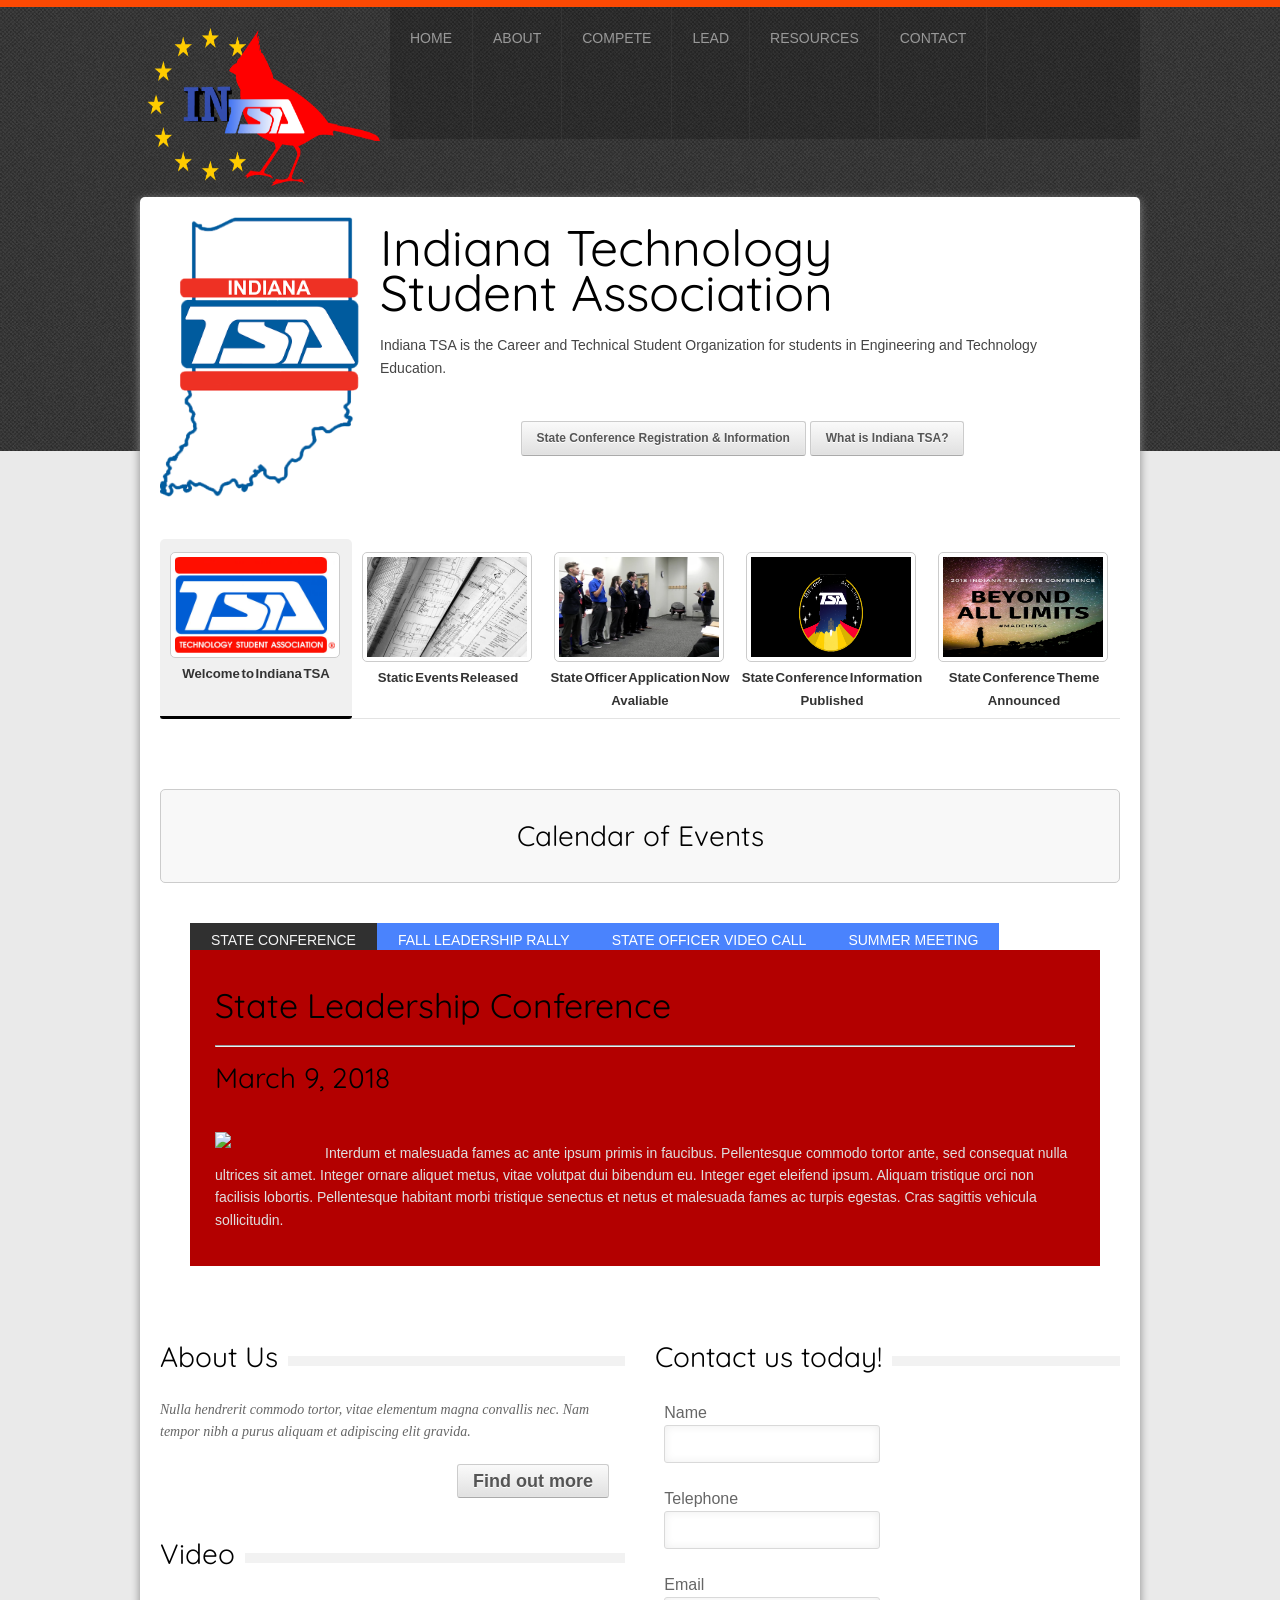
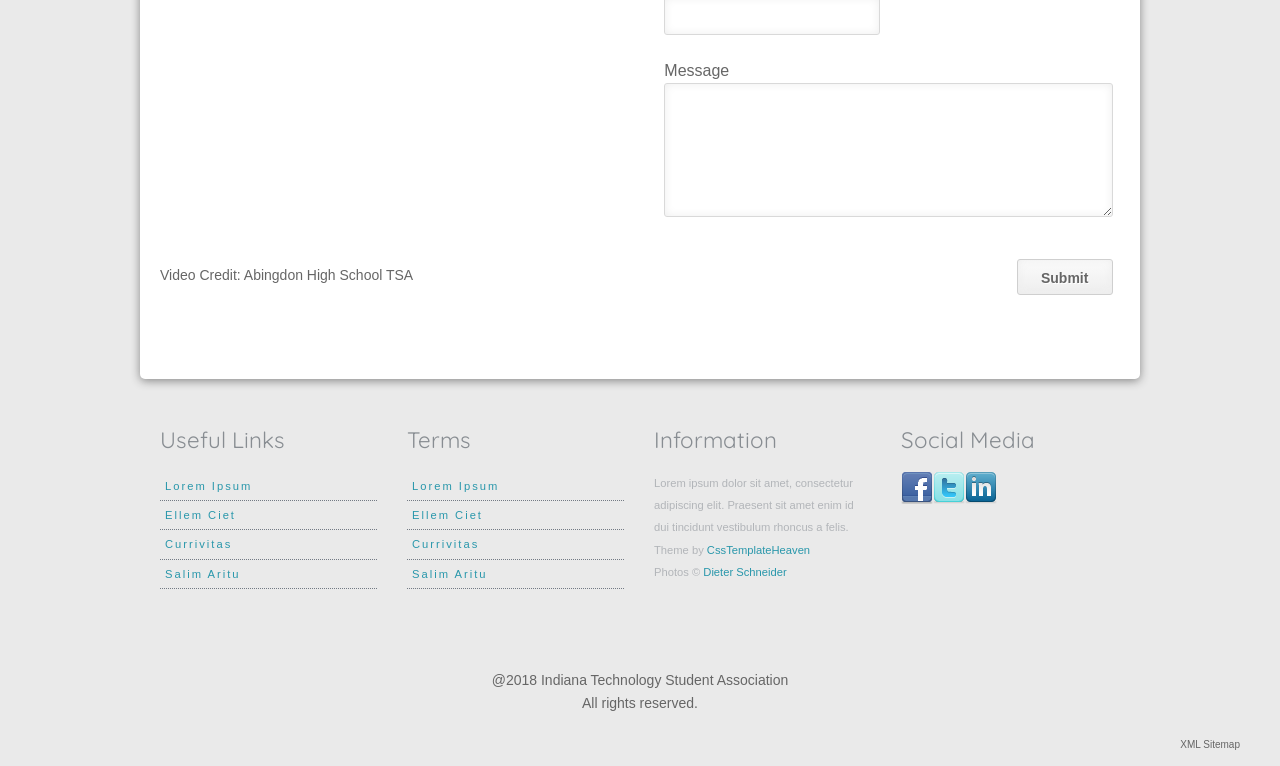
==== commit 40b7e436: "test" ====
--- a/index.html
+++ b/index.html
@@ -80,33 +80,33 @@
   <!-- tab panes -->
   <div id="prod_wrapper">
     <div id="panes">
-      <div> <img src="img/Regular_TSA.jpg" alt="" width="300">
-        <h2 id="maintitle">Indiana Technology<br> <br> Student Association </h2>
-        <p>What heiorvhreiovreihvifehvuerhvorejfiojjjjjjjjjjjjjjjjj </p>
+      <div> <img src="img/Indiana_TSA_Transparent.png" alt="" width="200">
+        <h2 id="maintitle">Indiana Technology<br>  <br>Student Association </h2>
+        <p>Indiana TSA is the Career and Technical Student Organization for students in Engineering and Technology Education.</p>
 		 <br>
         <p style="text-align:center; margin-left:195px;"><a href="#" class="button">State Conference Registration & Information</a> <a href="#" class="button">What is Indiana TSA?</a></p>
 
 		  
       </div>
-      <div> <img src="img/demo/2.jpg" alt="">
-        <h2>Meet Our Team</h2>
-        <p>Nulla hendrerit commodo tortor, vitae elementum magna convallis nec. Nam tempor nibh a purus aliquam et adipiscing elit gravida. Ut vitae nunc a libero volutpat gravida. Nullam egestas mi sit amet dui scelerisque eu laoreet nisi ultrices. Ut vitae nunc a libero volutpat gravida. Nam tempor nibh a purus aliquam. </p>
-        <p style="text-align:right; margin-right: 16px"><a href="#" class="button">More Info</a> <a href="#" class="button">Buy Now</a></p>
-      </div>
-      <div> <img src="img/demo/3.jpg" alt="">
-        <h2>Mauris elementum</h2>
-        <p>Nulla hendrerit commodo tortor, vitae elementum magna convallis nec. Nam tempor nibh a purus aliquam et adipiscing elit gravida. Ut vitae nunc a libero volutpat gravida. Nullam egestas mi sit amet dui scelerisque eu laoreet nisi ultrices. Ut vitae nunc a libero volutpat gravida. Nam tempor nibh a purus aliquam. </p>
-        <p style="text-align:right; margin-right: 16px"><a href="#" class="button">More Info</a> <a href="#" class="button">Buy Now</a></p>
-      </div>
-      <div> <img src="img/demo/4.jpg" alt="">
-        <h2>Nam tempor nibh</h2>
-        <p>Nulla hendrerit commodo tortor, vitae elementum magna convallis nec. Nam tempor nibh a purus aliquam et adipiscing elit gravida. Ut vitae nunc a libero volutpat gravida. Nullam egestas mi sit amet dui scelerisque eu laoreet nisi ultrices. Ut vitae nunc a libero volutpat gravida. Nam tempor nibh a purus aliquam. </p>
-        <p style="text-align:right; margin-right: 16px"><a href="#" class="button">More Info</a> <a href="#" class="button">Buy Now</a></p>
-      </div>
-      <div> <img src="img/demo/5.jpg" alt="">
-        <h2>Supercar</h2>
-        <p>Nulla hendrerit commodo tortor, vitae elementum magna convallis nec. Nam tempor nibh a purus aliquam et adipiscing elit gravida. Ut vitae nunc a libero volutpat gravida. Nullam egestas mi sit amet dui scelerisque eu laoreet nisi ultrices. Ut vitae nunc a libero volutpat gravida. Nam tempor nibh a purus aliquam. </p>
-        <p style="text-align:right; margin-right: 16px"><a href="#" class="button">More Info</a> <a href="#" class="button">Buy Now</a></p>
+      <div> <img src="img/Heliographic_copy.jpg" alt="" width="420" height="300">
+        <h2>Static Events Released</h2>
+        <p>Nulla hendrerit commodo tortor, vitae elementum magna convallis nec. Nam tempor nibh a purus aliquam et adipiscing elit gravida. Ut vitae nunc a libero volutpat gravida. Nullam egestas mi sit amet dui scelerisque eu laoreet nisi ultrices. Ut vitae nunc a libero volutpat gravida. Nam tempor nibh a purus aliquam. </p>
+        <p style="text-align:right; margin-right: 16px"><a href="#" class="button">More Info</a> <a href="#" class="button">Static Event Portal</a></p>
+      </div>
+      <div> <img src="img/OfficerTeam.PNG" alt="" width="400">
+        <h2>State Officer Application Now Avaliable</h2>
+        <p>Nulla hendrerit commodo tortor, vitae elementum magna convallis nec. Nam tempor nibh a purus aliquam et adipiscing elit gravida. Ut vitae nunc a libero volutpat gravida. Nullam egestas mi sit amet dui scelerisque eu laoreet nisi ultrices. Ut vitae nunc a libero volutpat gravida. Nam tempor nibh a purus aliquam. </p>
+        <p style="text-align:right; margin-right: 16px"><a href="#" class="button">More Info</a> <a href="#" class="button">Apply Now</a></p>
+      </div>
+      <div> <img src="img/t-shirtdesign2_black.png" alt="" width="290" height="310">
+        <h2>State Conference Information Published</h2>
+        <p>Nulla hendrerit commodo tortor, vitae elementum magna convallis nec. Nam tempor nibh a purus aliquam et adipiscing elit gravida. Ut vitae nunc a libero volutpat gravida. Nullam egestas mi sit amet dui scelerisque eu laoreet nisi ultrices. Ut vitae nunc a libero volutpat gravida. Nam tempor nibh a purus aliquam. </p>
+        <p style="text-align:right; margin-right: 16px"><a href="#" class="button">More Info</a> <a href="#" class="button">Register Now</a></p>
+      </div>
+      <div> <img src="img/BEyond all limits.jpg" alt="" width="300">
+        <h2>Indiana TSA 2018 State Conference Theme Announced</h2>
+        <p>Nulla hendrerit commodo tortor, vitae elementum magna convallis nec. Nam tempor nibh a purus aliquam et adipiscing elit gravida. Ut vitae nunc a libero volutpat gravida. Nullam egestas mi sit amet dui scelerisque eu laoreet nisi ultrices. Ut vitae nunc a libero volutpat gravida. Nam tempor nibh a purus aliquam. </p>
+        <p style="text-align:right; margin-right: 16px"><a href="#" class="button">Read the Press Release</a></p>
       </div>
     </div>
     <!-- END tab panes -->
@@ -114,11 +114,11 @@
     <!-- navigator -->
     <div id="prod_nav">
       <ul>
-        <li><a href="#"><img src="img/demo/1.jpg" width="160" alt=""><strong>Welcome to Indiana TSA</strong> </a></li>
-        <li><a href="#"><img src="img/demo/2.jpg" width="160" alt=""><strong>Static Events Released</strong> </a></li>
-        <li><a href="#"><img src="img/demo/3.jpg" width="160" alt=""><strong>State Officer Application Now Avaliable</strong> </a></li>
-        <li><a href="#"><img src="img/demo/4.jpg" width="160" alt=""><strong>State Conference Information Published</strong> </a></li>
-        <li><a href="#"><img src="img/demo/5.jpg" width="160" alt=""><strong>State Conference Theme Announced</strong> </a></li>
+        <li><a href="#"><img src="img/Regular_TSA.jpg" width="160"><strong>Welcome to Indiana TSA</strong> </a></li>
+        <li><a href="#"><img src="img/Heliographic_copy.jpg" alt="" width="160" height="100"><strong>Static Events Released</strong> </a></li>
+        <li><a href="#"><img src="img/OfficerTeam.PNG" alt="" width="160" height="100"><strong>State Officer Application Now Avaliable</strong> </a></li>
+        <li><a href="#"><img src="img/t-shirtdesign2_black2.png" alt="" width="160" height="100"><strong>State Conference Information Published</strong> </a></li>
+        <li><a href="#"><img src="img/BEyond all limits.jpg" alt="" width="160" height="100"><strong>State Conference Theme Announced</strong> </a></li>
       </ul>
     </div>
     <!-- END navigator -->
@@ -131,7 +131,62 @@
   </div>
 	
 	<!-- Acordian --> 
+ <ul class="tabs">
+    
+    <li class="tab">
+        <input type="radio" name="tabs" checked="checked" id="tab1" />
+        <label for="tab1">State Conference</label>
+        <div id="tab-content1" class="content">
+          <h1>State Leadership Conference</h1>
+          <hr/>
+          <h3>March 9, 2018</h3>
+          <br/>
+          <img src="https://blog.codepen.io/wp-content/uploads/2012/06/Button-Fill-Black-Large.png" width="100" style="float: left; margin-right: 10px;"/>
+          <p>Interdum et malesuada fames ac ante ipsum primis in faucibus. Pellentesque commodo tortor ante, sed consequat nulla ultrices sit amet. Integer ornare aliquet metus, vitae volutpat dui bibendum eu. Integer eget eleifend ipsum. Aliquam tristique orci non facilisis lobortis. Pellentesque habitant morbi tristique senectus et netus et malesuada fames ac turpis egestas. Cras sagittis vehicula sollicitudin.</p> 
+        </div>
+    </li>
+    
+    <li class="tab">
+      <input type="radio" name="tabs" id="tab2" />
+      <label for="tab2">Fall Leadership Rally</label>   
+      <div id="tab-content2" class="content">
+          <h1>Fall Leadership Rally</h1>
+          <hr/>
+          <h3>TBD, 2018</h3>
+          <br/>
+          <p>Nam cursus, massa ac imperdiet posuere, mauris metus gravida ligula, et rutrum ligula mi ut tellus. Quisque elit dolor, sagittis ac purus accumsan, sagittis rhoncus felis. Morbi nec bibendum arcu, sit amet pharetra orci. Nulla pulvinar ultrices quam. Cras nulla erat, eleifend non euismod vel, accumsan quis lacus. Ut bibendum augue vel magna rhoncus, sed rutrum massa vulputate. Nullam lectus diam, venenatis vel elit vel, ornare fermentum metus. Praesent euismod non mauris et dignissim. Sed in diam nec diam pellentesque lacinia at vitae lorem. Quisque et neque condimentum, viverra dolor mollis, feugiat justo.</p>    
+       </div>
+    </li>
+
+     <li class="tab">
+      <input type="radio" name="tabs" id="tab3" />
+      <label for="tab3">State Officer Video Call</label>   
+      <div id="tab-content3" class="content">
+          <h1>State Officer Public Video Call</h1>
+          <hr/>
+          <h3>TBD, 2018</h3>
+          <br/>
+          <p>Suspendisse vulputate nunc ac pretium pulvinar. Morbi pretium quis erat non vehicula. Phasellus porta dolor velit, vitae consectetur nisl consequat at. Praesent ac accumsan urna. Mauris lorem purus, pharetra ac ultrices sit amet, pulvinar sed sapien. Phasellus ornare laoreet dui, et eleifend risus tristique non. Donec lectus dolor, iaculis non tellus vitae, venenatis sagittis purus. Sed at rhoncus neque. Suspendisse gravida est eu consectetur tincidunt. Aliquam fermentum gravida fringilla</p> 
+      </div>
+    </li>
+
+    <li class="tab">
+      <input type="radio" name="tabs" id="tab4" />
+      <label for="tab4">Summer Meeting</label>   
+      <div id="tab-content4" class="content">
+          <h1>Tab content 4</h1>
+          <hr/>
+          <h3>Class aptent taciti sociosqu ad litora torquen</h3>
+          <br/>
+          <p>Fusce in malesuada ligula. Donec eleifend dui eu mi condimentum interdum. Cras justo tortor, imperdiet at ante vel, adipiscing venenatis nisl. Donec bibendum porttitor ipsum. Mauris turpis justo, tristique eget ipsum vel, volutpat lobortis velit. Aliquam sit amet ultrices eros. Vivamus ut diam sed leo pretium bibendum et sit amet tortor. Proin facilisis urna lobortis dictum semper. Nulla a imperdiet eros. Class aptent taciti sociosqu ad litora torquent per conubia nostra, per inceptos himenaeos. Donec et vehicula elit. Cum sociis natoque penatibus et magnis dis parturient montes, nascetur ridiculus mu</p>       
+      </div>
+    </li>
+    
+  </ul>
+<div>
+	<br> <br> <br> <br> <br> <br> <br> <br> <br> <br> <br> <br> <br> <br> <br> <br> <br> <br> 
 	
+	</div>
   <div class="one-half">
     <div class="heading_bg">
       <h2>About Us</h2>
--- a/style.css
+++ b/style.css
@@ -316,6 +316,62 @@
 	    #clickHere {position:absolute; top: -25px; left:130px;}
 
 
+.tabs{
+    width: 900px;
+    display: block;
+    margin: 40px auto;
+    position: relative;
+}
+
+.tabs .tab{
+    float: left;
+    display: block;
+}
+
+.tabs .tab>input[type="radio"] {
+    position: absolute;
+    top: -9999px;
+    left: -9999px;
+}
+
+.tabs .tab>label {
+    display: block;
+    padding: 6px 21px;
+    font-size: 14px;
+    text-transform: uppercase;
+    cursor: pointer;
+    position: relative;
+    color: #FFF;
+    background: #4A83FD;
+}
+
+.tabs .content {
+    z-index: 0;/* or display: none; */
+    overflow: hidden;
+    width: 860px;
+    padding: 25px;
+    position: absolute;
+    top: 27px;
+    left: 0;
+    background: #B30000;
+    color: #DFDFDF;
+    
+    opacity:0;
+    transition: opacity 400ms ease-out;
+}
+
+.tabs>.tab>[id^="tab"]:checked + label {
+    top: 0;
+    background: #303030;
+    color: #F5F5F5;
+}
+
+.tabs>.tab>[id^="tab"]:checked ~ [id^="tab-content"] {
+    z-index: 1;/* or display: block; */
+   
+    opacity: 1;
+    transition: opacity 400ms ease-out;
+}
 
 /**************************************************************************************/
 /*------------------------------------- Buttons -------------------------------------*/
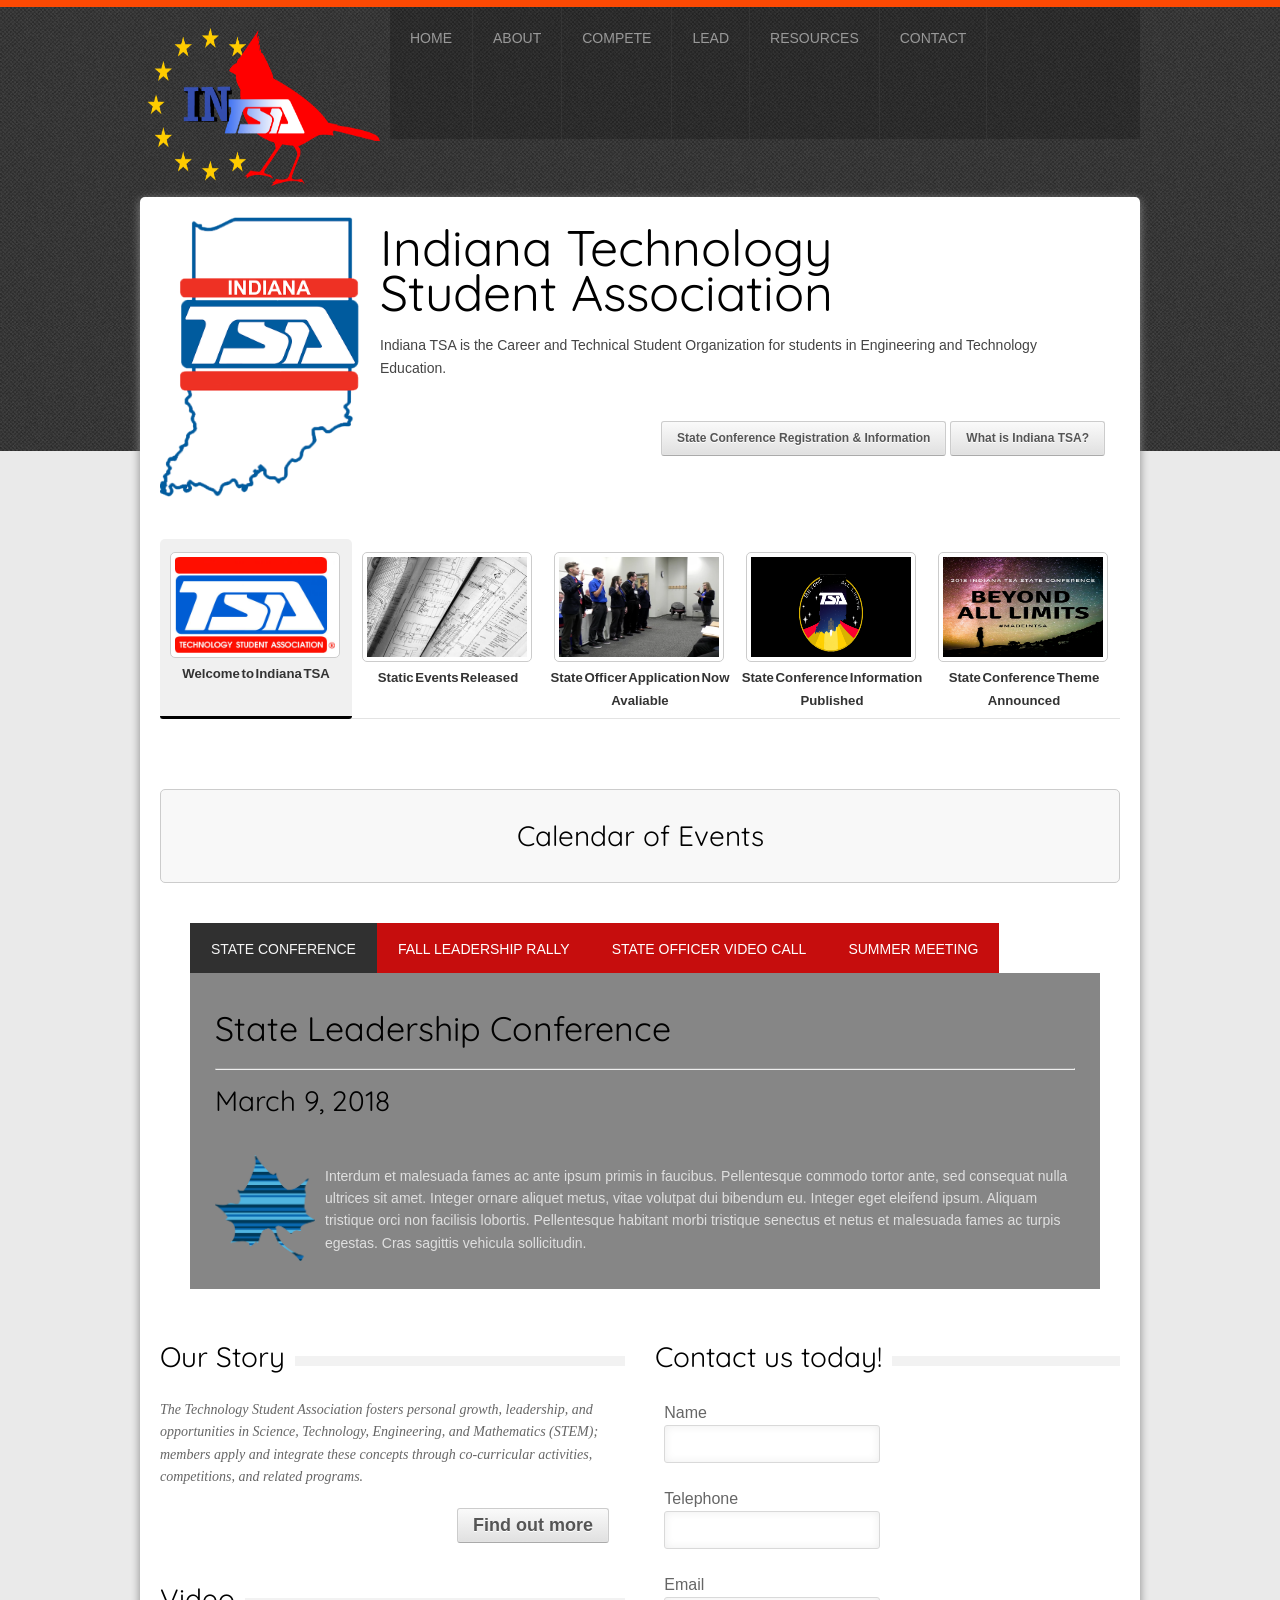
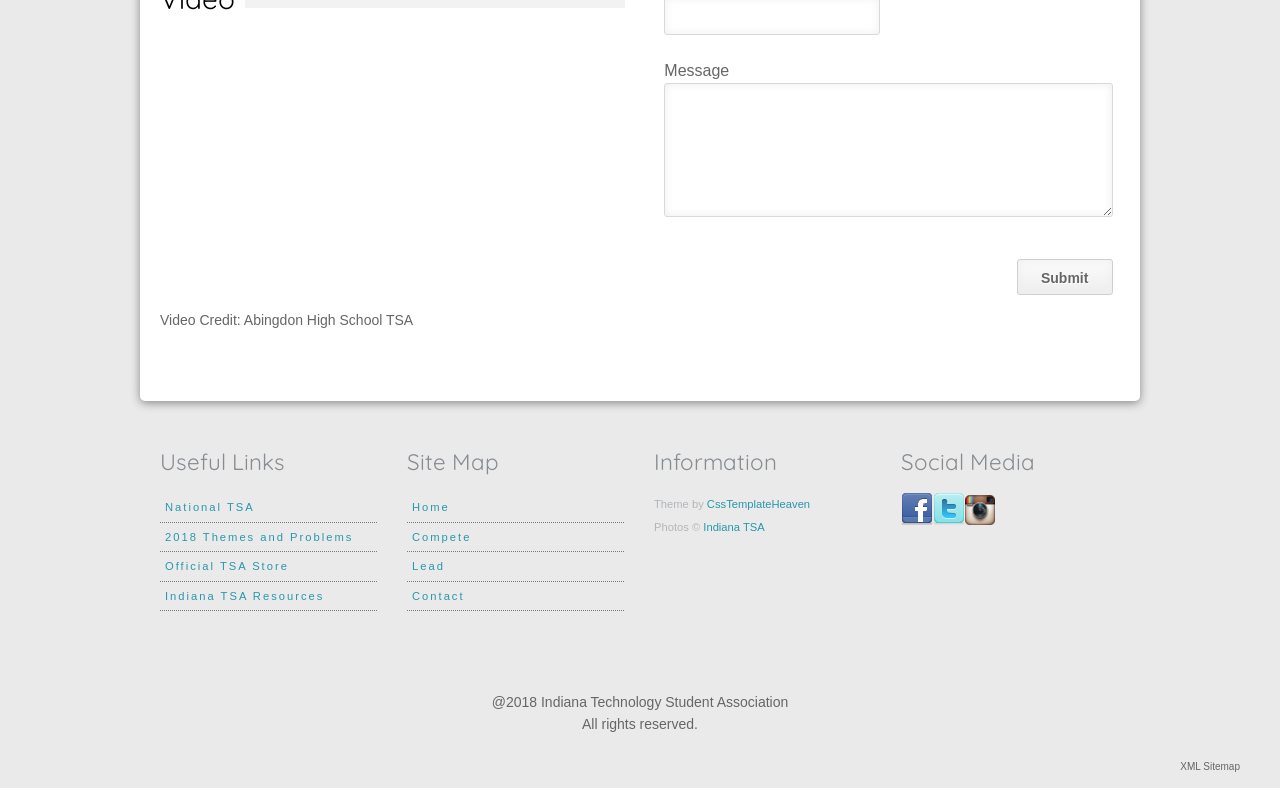
==== commit 4720129c: "update" ====
--- a/index.html
+++ b/index.html
@@ -84,9 +84,10 @@
         <h2 id="maintitle">Indiana Technology<br>  <br>Student Association </h2>
         <p>Indiana TSA is the Career and Technical Student Organization for students in Engineering and Technology Education.</p>
 		 <br>
-        <p style="text-align:center; margin-left:195px;"><a href="#" class="button">State Conference Registration & Information</a> <a href="#" class="button">What is Indiana TSA?</a></p>
-
+        <p style="text-align:right; margin-left:10px;"><a href="#" class="button">State Conference Registration & Information</a> <a href="#" class="button">What is Indiana TSA?</a></p>
+		<br>
 		  
+	
       </div>
       <div> <img src="img/Heliographic_copy.jpg" alt="" width="420" height="300">
         <h2>Static Events Released</h2>
@@ -141,7 +142,7 @@
           <hr/>
           <h3>March 9, 2018</h3>
           <br/>
-          <img src="https://blog.codepen.io/wp-content/uploads/2012/06/Button-Fill-Black-Large.png" width="100" style="float: left; margin-right: 10px;"/>
+          <img src="img/isu_leaf_stripe.png" width="100" style="float: left; margin-right: 10px;"/>
           <p>Interdum et malesuada fames ac ante ipsum primis in faucibus. Pellentesque commodo tortor ante, sed consequat nulla ultrices sit amet. Integer ornare aliquet metus, vitae volutpat dui bibendum eu. Integer eget eleifend ipsum. Aliquam tristique orci non facilisis lobortis. Pellentesque habitant morbi tristique senectus et netus et malesuada fames ac turpis egestas. Cras sagittis vehicula sollicitudin.</p> 
         </div>
     </li>
@@ -189,9 +190,9 @@
 	</div>
   <div class="one-half">
     <div class="heading_bg">
-      <h2>About Us</h2>
-    </div>
-    <blockquote>Nulla hendrerit commodo tortor, vitae elementum magna convallis nec. Nam tempor nibh a purus aliquam et adipiscing elit gravida. </blockquote>
+      <h2>Our Story</h2>
+    </div>
+    <blockquote>The Technology Student Association fosters personal growth, leadership, and opportunities in Science, Technology, Engineering, and Mathematics (STEM); members apply and integrate these concepts through co-curricular activities, competitions, and related programs. </blockquote>
     <p style="text-align:right; margin-right: 16px; margin-bottom: 15px"><a href="#" class="button" style="font-size: 18px">Find out more</a></p>
     <div class="heading_bg">
       <h2>Video</h2>
@@ -233,33 +234,33 @@
   <div class="one-fourth">
     <h3>Useful Links</h3>
     <ul class="footer_links">
-      <li><a href="#">Lorem Ipsum</a></li>
-      <li><a href="#">Ellem Ciet</a></li>
-      <li><a href="#">Currivitas</a></li>
-      <li><a href="#">Salim Aritu</a></li>
+      <li><a href="#">National TSA</a></li>
+      <li><a href="#">2018 Themes and Problems</a></li>
+      <li><a href="#">Official TSA Store</a></li>
+      <li><a href="#">Indiana TSA Resources</a></li>
     </ul>
   </div>
   <!-- Second Column -->
   <div class="one-fourth">
-    <h3>Terms</h3>
+    <h3>Site Map</h3>
     <ul class="footer_links">
-      <li><a href="#">Lorem Ipsum</a></li>
-      <li><a href="#">Ellem Ciet</a></li>
-      <li><a href="#">Currivitas</a></li>
-      <li><a href="#">Salim Aritu</a></li>
+      <li><a href="#">Home</a></li>
+      <li><a href="#">Compete</a></li>
+      <li><a href="#">Lead</a></li>
+      <li><a href="#">Contact</a></li>
     </ul>
   </div>
   <!-- Third Column -->
   <div class="one-fourth">
     <h3>Information</h3>
-    Lorem ipsum dolor sit amet, consectetur adipiscing elit. Praesent sit amet enim id dui tincidunt vestibulum rhoncus a felis.
+   
     <div id="social_icons"> Theme by <a href="http://www.csstemplateheaven.com">CssTemplateHeaven</a><br>
-      Photos © <a href="http://dieterschneider.net">Dieter Schneider</a> </div>
+      Photos © <a href="http://indianatsa.org">Indiana TSA</a> </div>
   </div>
   <!-- Fourth Column -->
   <div class="one-fourth last">
     <h3>Social Media</h3>
-    <img src="img/icon_fb.png" alt=""><img src="img/icon_twitter.png" alt=""><img src="img/icon_in.png" alt=""> </div>
+    <a href="https://www.facebook.com/IndianaTSA/" data_temp_dwid="0"><img src="img/icon_fb.png" alt="" data_temp_dwid="1"></a><a href="https://twitter.com/Indiana_TSA" data_temp_dwid="0"><img src="img/icon_twitter.png" alt="" data_temp_dwid="1"></a><img src="img/apple-touch-icon.png" alt="" width="30"> </div>
   <div style="clear:both"></div>
 </div>
 <div> 
--- a/style.css
+++ b/style.css
@@ -330,19 +330,19 @@
 
 .tabs .tab>input[type="radio"] {
     position: absolute;
-    top: -9999px;
-    left: -9999px;
+    top: 100px;
+    left: 100px;
 }
 
 .tabs .tab>label {
     display: block;
-    padding: 6px 21px;
+    padding: 15px 21px;
     font-size: 14px;
     text-transform: uppercase;
     cursor: pointer;
     position: relative;
     color: #FFF;
-    background: #4A83FD;
+    background: #C60D0D;
 }
 
 .tabs .content {
@@ -351,9 +351,9 @@
     width: 860px;
     padding: 25px;
     position: absolute;
-    top: 27px;
+    top: 50px;
     left: 0;
-    background: #B30000;
+    background: #868686;
     color: #DFDFDF;
     
     opacity:0;
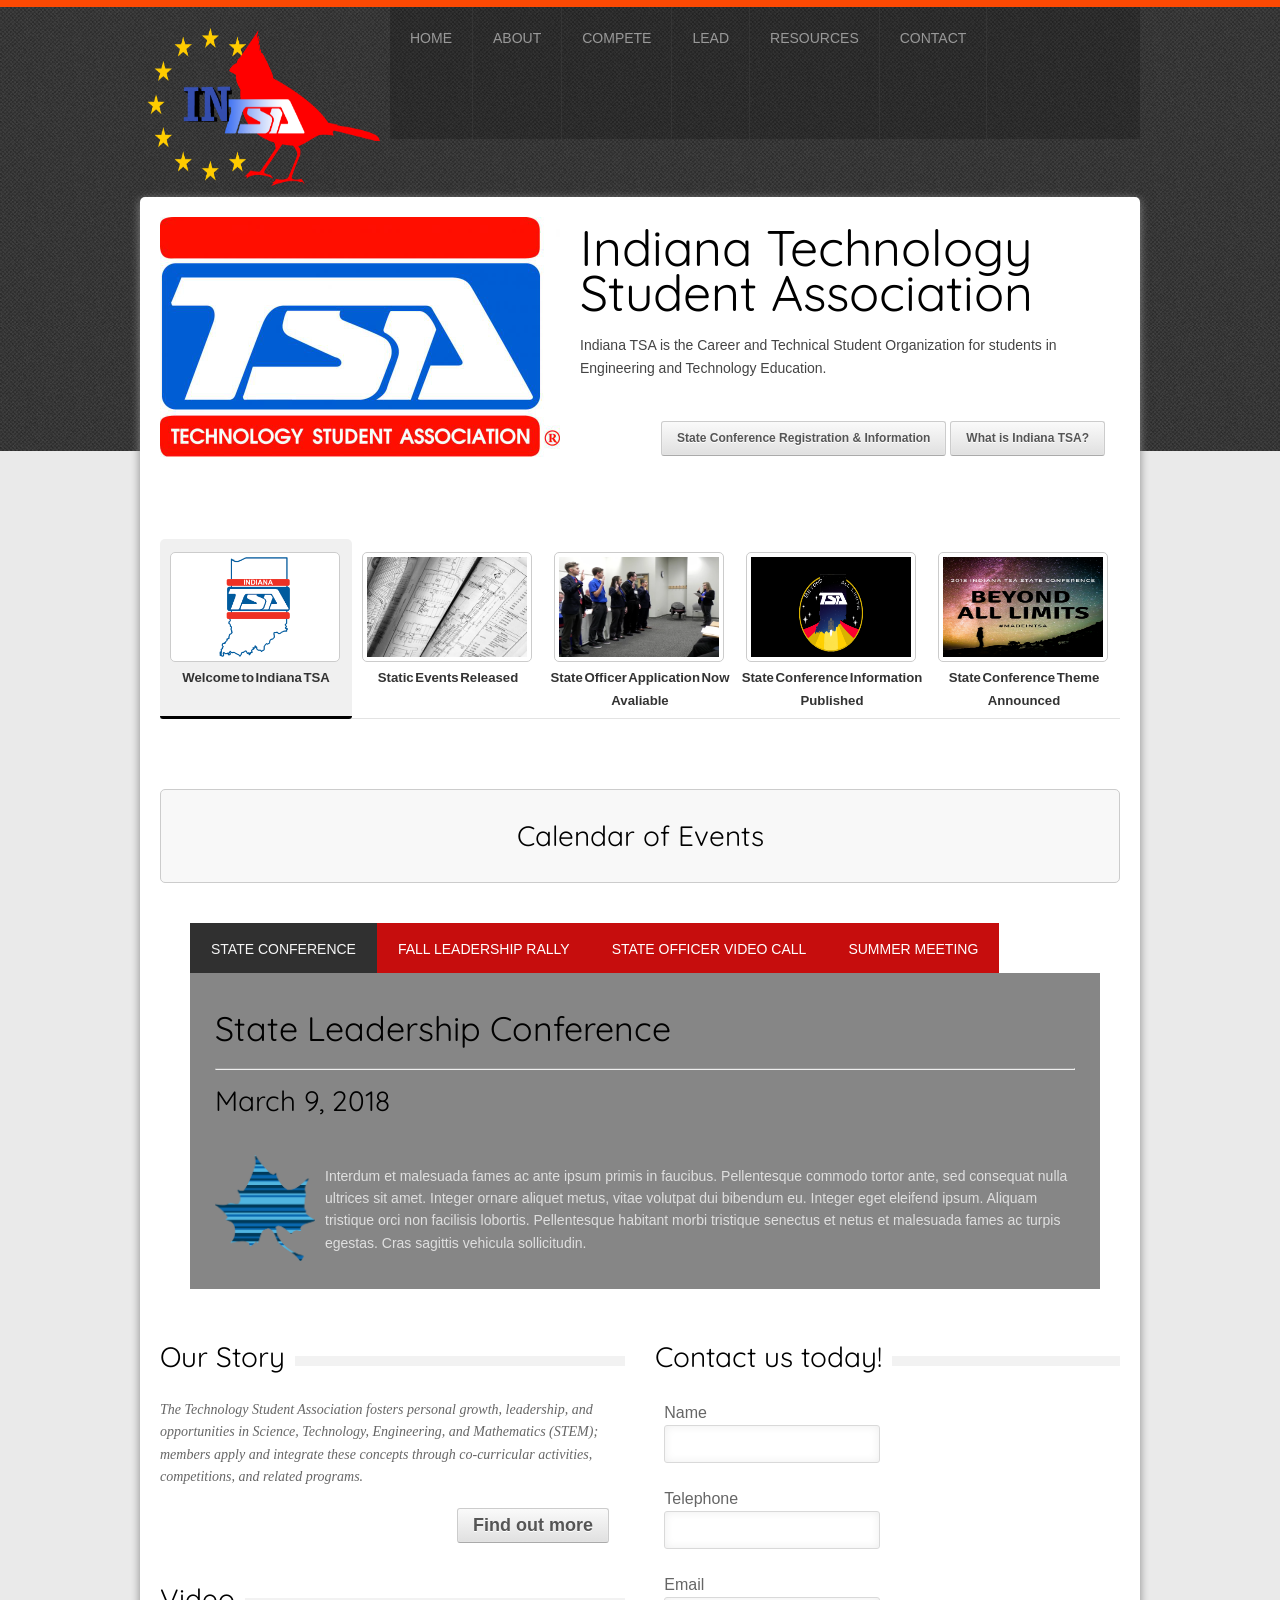
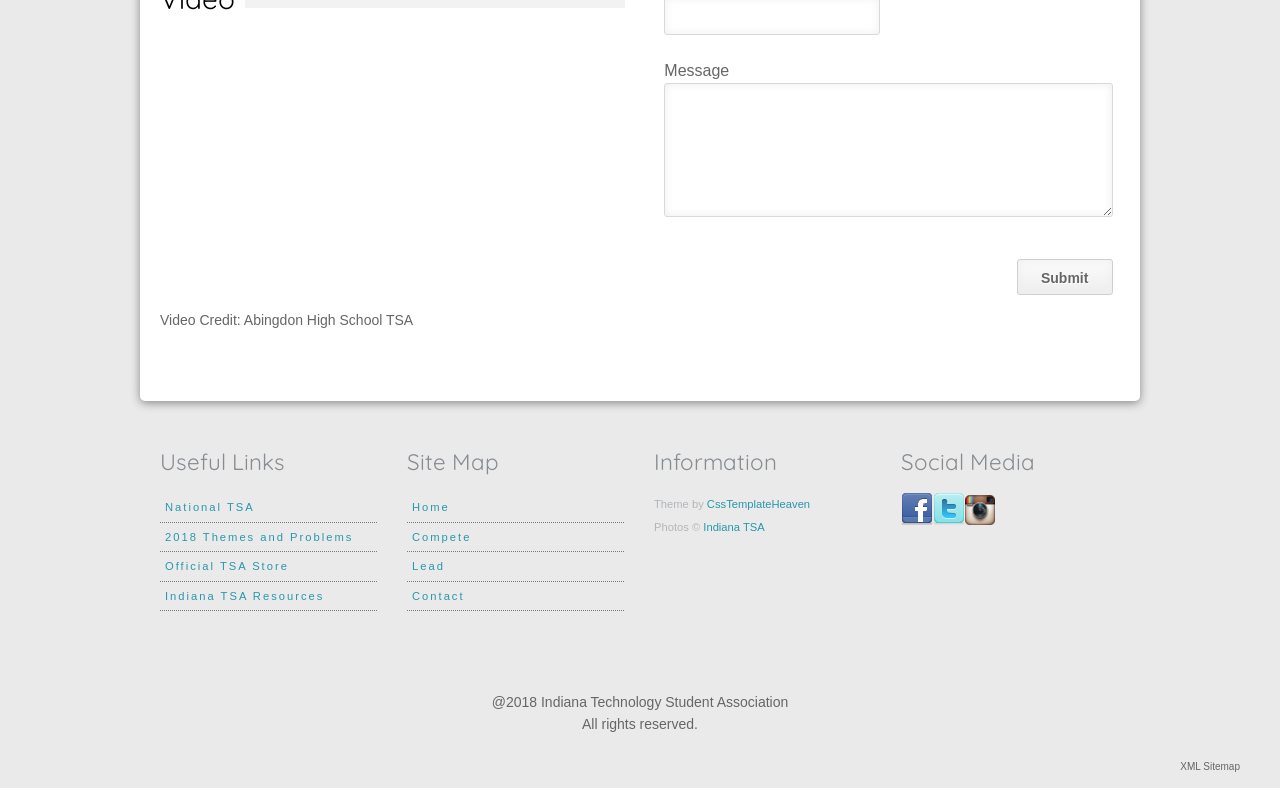
==== commit 944b68f1: "Demo version should be live." ====
--- a/index.html
+++ b/index.html
@@ -37,16 +37,16 @@
     <li class="active_menu_item"><a href="index.html">Home</a>
       <!-- sub menu -->
       <ol>
-        <li><a href="nivo.html">Latest News</a></li>
-        <li><a href="ei-slider.html">Calendar of Events</a></li>
+        <li><a href="EMPTY">Latest News</a></li>
+        <li><a href="EMPTY">Calendar of Events</a></li>
       </ol>
     </li>
     <!-- END sub menu -->
     <li><a href="#">About</a>
       <!-- sub menu -->
       <ol>
-        <li><a href="magazine.html">What is TSA?</a></li>
-        <li><a href="blog.html">How do I join TSA?</a></li>
+        <li><a href="EMPTY">What is TSA?</a></li>
+        <li><a href="EMPTY">How do I join TSA?</a></li>
       </ol>
     </li>
     <!-- END sub menu -->
@@ -54,25 +54,25 @@
 	   <li><a href="#">Compete</a>
       <!-- sub menu -->
       <ol>
-        <li><a href="magazine.html">Conference Information</a></li>
-		<li><a href="columns.html">Registration</a></li>
-        <li><a href="blog.html">Competitve Events</a></li>
-        <li><a href="full-width.html">Dress Code</a></li>
-        <li><a href="columns.html">Static Event Portal</a></li>
-	    <li><a href="columns.html">Fall Rally</a></li>
+        <li><a href="EMPTY">Conference Information</a></li>
+		<li><a href="EMPTY">Registration</a></li>
+        <li><a href="EMPTY">Competitve Events</a></li>
+        <li><a href="EMPTY">Dress Code</a></li>
+        <li><a href="EMPTY">Static Event Portal</a></li>
+	    <li><a href="EMPTY">Fall Rally</a></li>
       </ol>
     </li>
     <li><a href="#">Lead</a>
       <!-- sub menu -->
       <ol>
-        <li><a href="gallery-simple.html">State Officer Team</a></li>
-        <li><a href="portfolio.html">Leadership Initiatives</a></li>
-        <li><a href="gallery-fader.html">Become an Officer</a></li>
+        <li><a href="EMPTY">State Officer Team</a></li>
+        <li><a href="EMPTY">Leadership Initiatives</a></li>
+        <li><a href="EMPTY">Become an Officer</a></li>
       </ol>
     </li>
     <!-- END sub menu -->
-	    <li><a href="contact.html">Resources</a></li>
-    <li><a href="contact.html">Contact</a></li>
+	    <li><a href="EMPTY">Resources</a></li>
+    <li><a href="EMPTY">Contact</a></li>
   </ol>
 </div>
 <!-- END header -->
@@ -80,7 +80,7 @@
   <!-- tab panes -->
   <div id="prod_wrapper">
     <div id="panes">
-      <div> <img src="img/Indiana_TSA_Transparent.png" alt="" width="200">
+      <div> <img src="img/Regular_TSA.jpg" alt="" width="400">
         <h2 id="maintitle">Indiana Technology<br>  <br>Student Association </h2>
         <p>Indiana TSA is the Career and Technical Student Organization for students in Engineering and Technology Education.</p>
 		 <br>
@@ -115,7 +115,7 @@
     <!-- navigator -->
     <div id="prod_nav">
       <ul>
-        <li><a href="#"><img src="img/Regular_TSA.jpg" width="160"><strong>Welcome to Indiana TSA</strong> </a></li>
+        <li><a href="#"><img src="img/Indiana_TSA_Transparent2.png" width="160" height="100"><strong>Welcome to Indiana TSA</strong> </a></li>
         <li><a href="#"><img src="img/Heliographic_copy.jpg" alt="" width="160" height="100"><strong>Static Events Released</strong> </a></li>
         <li><a href="#"><img src="img/OfficerTeam.PNG" alt="" width="160" height="100"><strong>State Officer Application Now Avaliable</strong> </a></li>
         <li><a href="#"><img src="img/t-shirtdesign2_black2.png" alt="" width="160" height="100"><strong>State Conference Information Published</strong> </a></li>
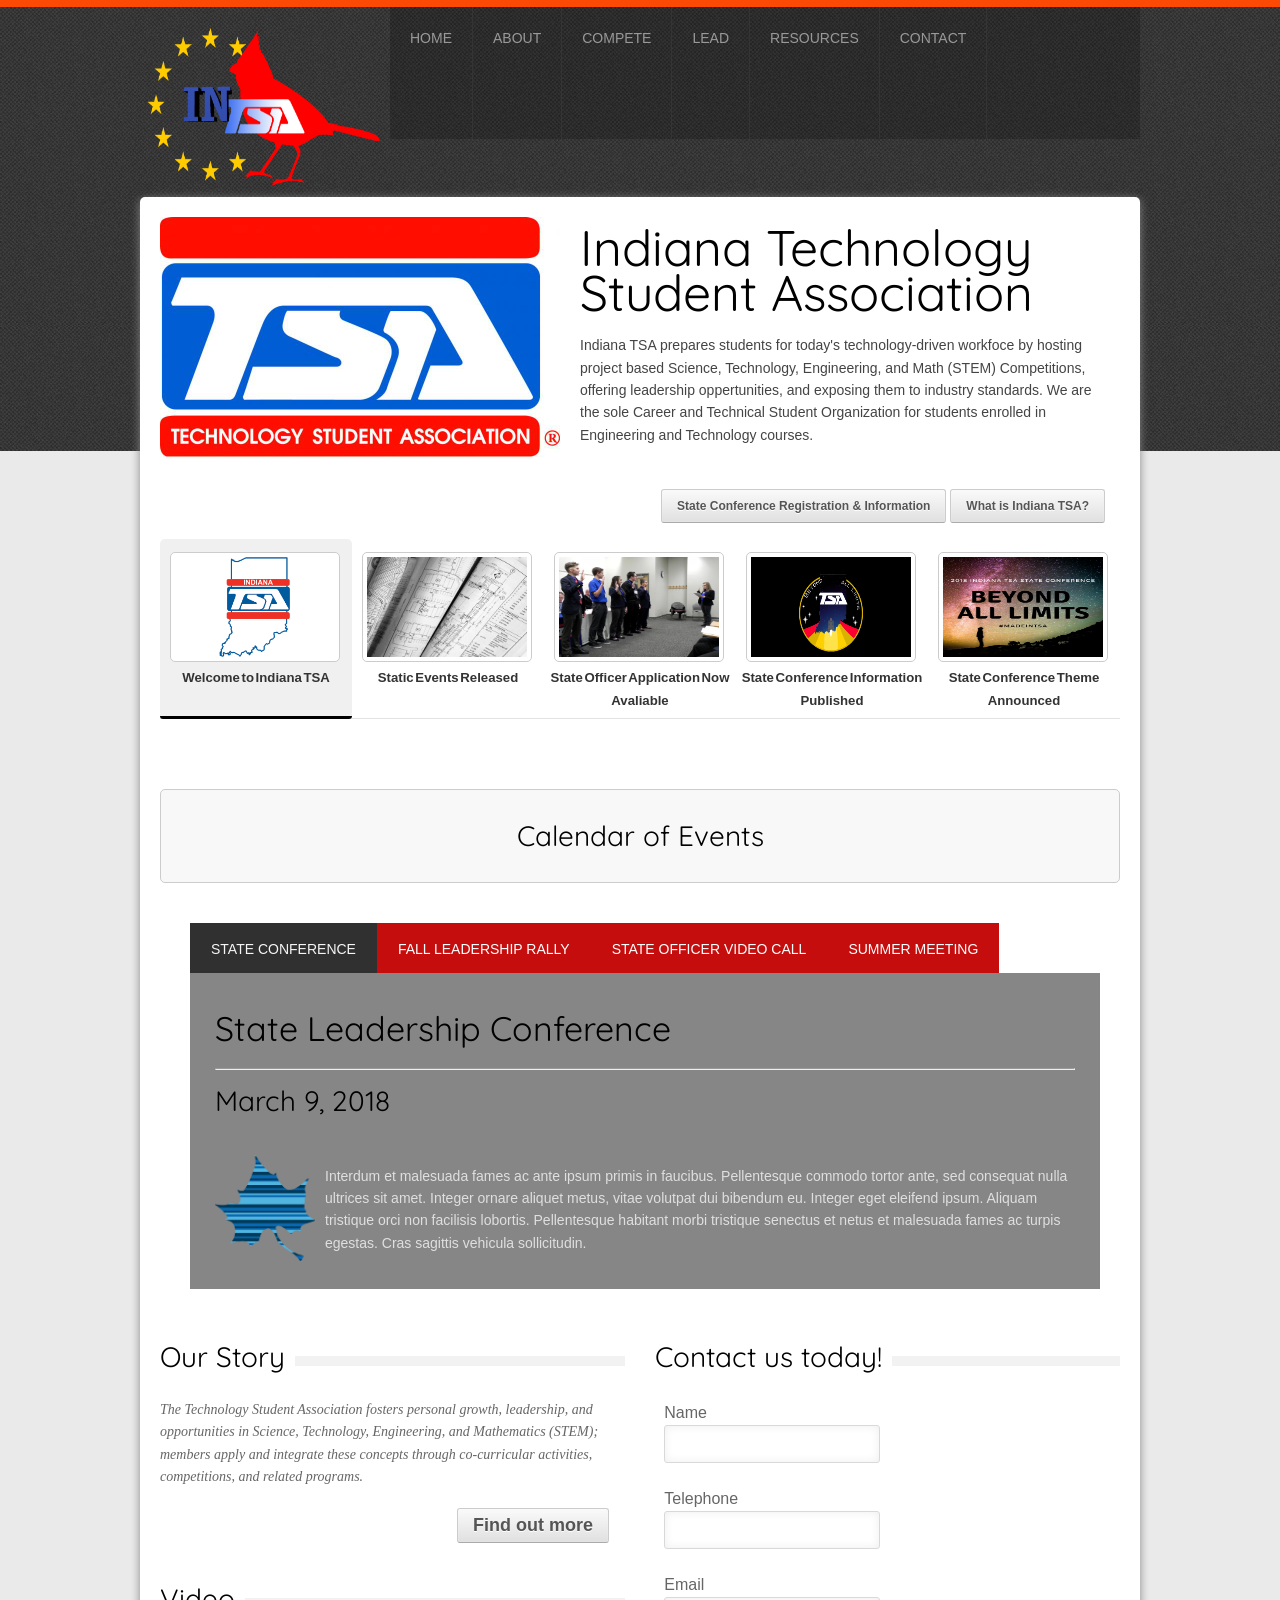
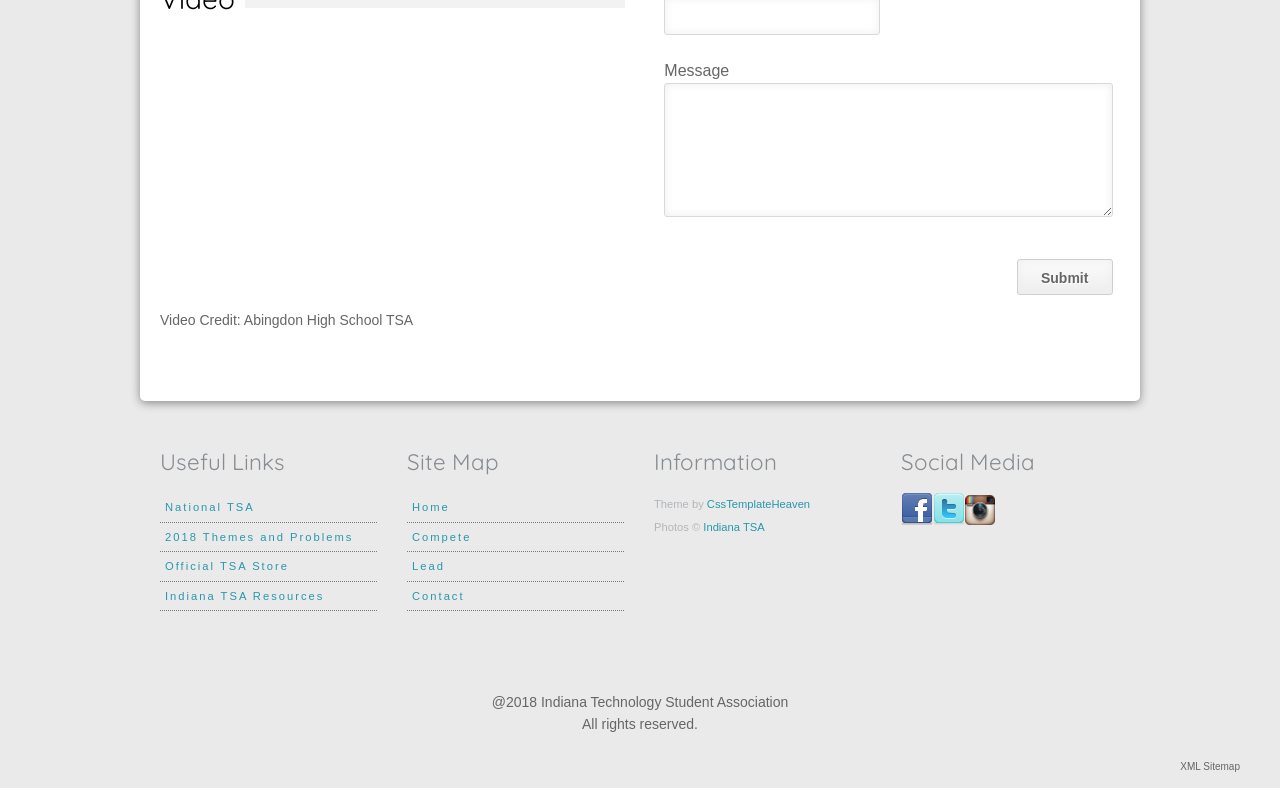
==== commit a44c3970: "Updated text" ====
--- a/index.html
+++ b/index.html
@@ -82,31 +82,29 @@
     <div id="panes">
       <div> <img src="img/Regular_TSA.jpg" alt="" width="400">
         <h2 id="maintitle">Indiana Technology<br>  <br>Student Association </h2>
-        <p>Indiana TSA is the Career and Technical Student Organization for students in Engineering and Technology Education.</p>
+        <p>Indiana TSA prepares students for today's technology-driven workfoce by hosting project based Science, Technology, Engineering, and Math (STEM) Competitions, offering leadership oppertunities, and exposing them to industry standards. We are the sole Career and Technical Student Organization for students enrolled in Engineering and Technology courses.</p>
 		 <br>
         <p style="text-align:right; margin-left:10px;"><a href="#" class="button">State Conference Registration & Information</a> <a href="#" class="button">What is Indiana TSA?</a></p>
-		<br>
-		  
-	
+		<br>..
       </div>
       <div> <img src="img/Heliographic_copy.jpg" alt="" width="420" height="300">
         <h2>Static Events Released</h2>
-        <p>Nulla hendrerit commodo tortor, vitae elementum magna convallis nec. Nam tempor nibh a purus aliquam et adipiscing elit gravida. Ut vitae nunc a libero volutpat gravida. Nullam egestas mi sit amet dui scelerisque eu laoreet nisi ultrices. Ut vitae nunc a libero volutpat gravida. Nam tempor nibh a purus aliquam. </p>
+        <p>Static events within Indiana TSA are events that are turned in online before the State Conference. Events categorized as static events are CAD 2D Architecture, CAD 3D Engineering, and Essays on Technology. This year, students have two weeks in total to work on static events. Problem statements will be shared with all registered chapters on February 1, 2018 and entries must be submitted online using the static event portal by February 16, 2018.</p>
         <p style="text-align:right; margin-right: 16px"><a href="#" class="button">More Info</a> <a href="#" class="button">Static Event Portal</a></p>
       </div>
       <div> <img src="img/OfficerTeam.PNG" alt="" width="400">
         <h2>State Officer Application Now Avaliable</h2>
-        <p>Nulla hendrerit commodo tortor, vitae elementum magna convallis nec. Nam tempor nibh a purus aliquam et adipiscing elit gravida. Ut vitae nunc a libero volutpat gravida. Nullam egestas mi sit amet dui scelerisque eu laoreet nisi ultrices. Ut vitae nunc a libero volutpat gravida. Nam tempor nibh a purus aliquam. </p>
+        <p>Are you a leader or an officer in your local TSA Chapter? Are you intrested in taking your leadership skills to the next level? If so, becoming a state officer may be the perfect oppertunity for you.</p>
         <p style="text-align:right; margin-right: 16px"><a href="#" class="button">More Info</a> <a href="#" class="button">Apply Now</a></p>
       </div>
       <div> <img src="img/t-shirtdesign2_black.png" alt="" width="290" height="310">
         <h2>State Conference Information Published</h2>
-        <p>Nulla hendrerit commodo tortor, vitae elementum magna convallis nec. Nam tempor nibh a purus aliquam et adipiscing elit gravida. Ut vitae nunc a libero volutpat gravida. Nullam egestas mi sit amet dui scelerisque eu laoreet nisi ultrices. Ut vitae nunc a libero volutpat gravida. Nam tempor nibh a purus aliquam. </p>
+        <p>The 2018 Indiana TSA State Conference will take place on March 9, 2018 at the Indiana State University in Terre Haute. The deadline to register for priority registration is January 29th at 5 PM. Late registrations will be accepted until February 5th at 5 PM, for an extra fee of $5 per participant. A full guide on how to register your chapter as well as more conference information can be read below.</p>
         <p style="text-align:right; margin-right: 16px"><a href="#" class="button">More Info</a> <a href="#" class="button">Register Now</a></p>
       </div>
       <div> <img src="img/BEyond all limits.jpg" alt="" width="300">
         <h2>Indiana TSA 2018 State Conference Theme Announced</h2>
-        <p>Nulla hendrerit commodo tortor, vitae elementum magna convallis nec. Nam tempor nibh a purus aliquam et adipiscing elit gravida. Ut vitae nunc a libero volutpat gravida. Nullam egestas mi sit amet dui scelerisque eu laoreet nisi ultrices. Ut vitae nunc a libero volutpat gravida. Nam tempor nibh a purus aliquam. </p>
+        <p>The Beyond all Limits theme relates to the vastness of space and just like the field of technology, there are no limits. Please see the press release below for the full story.</p>
         <p style="text-align:right; margin-right: 16px"><a href="#" class="button">Read the Press Release</a></p>
       </div>
     </div>
